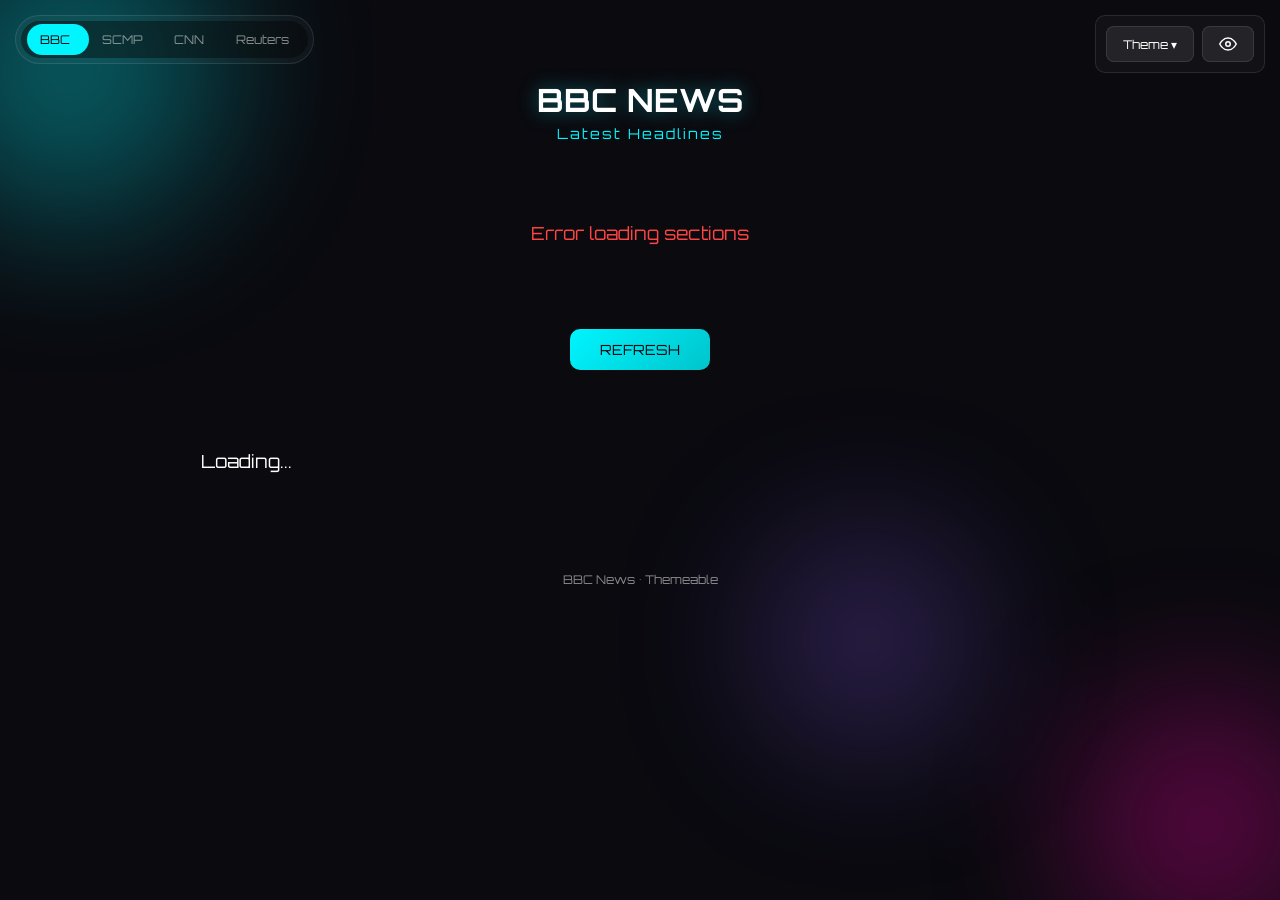
==== templates/index.html @ 8a36a221 "Add Flask news scraper with BBC/SCMP sources, themes, and TTS" ====
<!DOCTYPE html>
<html lang="en">
<head>
<meta charset="UTF-8">
<meta name="viewport" content="width=device-width, initial-scale=1.0">
<title>BBC News - Latest Headlines</title>
<link rel="icon" type="image/svg+xml" href="/static/icon.svg">
<link href="https://fonts.googleapis.com/css2?family=Orbitron:wght@400;700;900&display=swap" rel="stylesheet">
<link id="theme-stylesheet" rel="stylesheet" href="/static/aurora.css">
<style>
* { margin: 0; padding: 0; box-sizing: border-box; font-family: 'Orbitron', sans-serif; -webkit-font-smoothing: antialiased; }
body { min-height: 100vh; background: var(--bg-primary); overflow-x: auto; position: relative; }
.outlet-selector { position: fixed; top: 15px; left: 15px; z-index: 100; display: flex; align-items: center; background: var(--calc-bg); padding: 5px; border-radius: 25px; border: 1px solid var(--calc-border); }
.outlet-toggle { position: relative; display: flex; background: var(--display-bg); border-radius: 20px; padding: 3px; }
.outlet-slider { position: absolute; top: 3px; left: 3px; height: calc(100% - 6px); background: var(--orb-1); border-radius: 18px; transition: all 0.3s cubic-bezier(0.4, 0, 0.2, 1); z-index: 1; }
.outlet-btn { position: relative; z-index: 2; padding: 8px 16px; border: none; background: transparent; color: var(--text-secondary); font-size: 12px; cursor: pointer; border-radius: 18px; transition: color 0.3s ease; font-family: 'Orbitron', sans-serif; }
.outlet-btn.active { color: var(--bg-primary); }
.outlet-btn:hover:not(.active) { color: var(--text-primary); }

.theme-selector { position: fixed; top: 15px; right: 15px; z-index: 100; display: flex; gap: 8px; align-items: flex-start; background: var(--calc-bg); padding: 10px; border-radius: 10px; border: 1px solid var(--calc-border); }
.theme-container { position: relative; }
.theme-btn { background: var(--btn-bg); border: 1px solid var(--btn-border); color: var(--text-primary); padding: 8px 16px; border-radius: 8px; font-size: 12px; cursor: pointer; font-family: 'Orbitron', sans-serif; height: 36px; box-sizing: border-box; display: flex; align-items: center; }
.theme-btn:hover { background: var(--operator-bg); }
.theme-menu { display: none; position: absolute; top: 100%; left: 0; margin-top: 5px; background: var(--calc-bg); border: 1px solid var(--calc-border); border-radius: 8px; overflow: hidden; z-index: 101; }
.theme-menu.open { display: block; }
.theme-option { display: block; width: 100%; padding: 10px 16px; background: transparent; border: none; color: var(--text-primary); font-size: 12px; cursor: pointer; text-align: left; font-family: 'Orbitron', sans-serif; }
.theme-option:hover { background: var(--operator-bg); }
.theme-option.active { background: var(--orb-1); color: var(--bg-primary); }
.image-toggle-btn { background: var(--btn-bg); border: 1px solid var(--btn-border); color: var(--text-primary); padding: 8px 16px; border-radius: 8px; font-size: 12px; cursor: pointer; height: 36px; box-sizing: border-box; display: flex; align-items: center; justify-content: center; }
.image-toggle-btn:hover { background: var(--operator-bg); }
.eye-icon { width: 18px; height: 18px; }
.image-toggle-btn.hidden .eye-icon { opacity: 0.3; transform: scaleX(0.8); }
.image-toggle-btn.hidden .eye-icon path { stroke-dasharray: 4 2; }
.bg-animation { position: fixed; top: 0; left: 0; width: 100%; height: 100%; z-index: 0; overflow: hidden; }
.orb { position: absolute; border-radius: 50%; filter: blur(80px); opacity: 0.35; will-change: transform; animation: float 15s infinite ease-in-out; }
.orb-1 { width: 300px; height: 300px; background: var(--orb-1); top: -80px; left: -80px; }
.orb-2 { width: 250px; height: 250px; background: var(--orb-2); bottom: -50px; right: -50px; animation-delay: -5s; }
.orb-3 { width: 200px; height: 200px; background: var(--orb-3); top: 60%; left: 60%; animation-delay: -10s; }
@keyframes float { 0%, 100% { transform: translate(0, 0); } 50% { transform: translate(30px, -30px); } }
.grid-lines { position: fixed; top: 0; left: 0; width: 100%; height: 100%; background-image: linear-gradient(rgba(255, 0, 0, 0.03) 1px, transparent 1px), linear-gradient(90deg, rgba(255, 0, 0, 0.03) 1px, transparent 1px); background-size: 50px 50px; pointer-events: none; display: none; }
.container { position: relative; z-index: 1; max-width: 1200px; margin: 0 auto; padding: 80px 20px 20px; }
header { text-align: center; margin-bottom: 20px; }
header h1 { color: var(--text-primary); font-size: 32px; text-shadow: 0 0 20px var(--btn-hover-glow); }
header .subtitle { color: var(--orb-1); font-size: 14px; letter-spacing: 2px; margin-top: 5px; }
.section-nav { display: flex; flex-wrap: wrap; justify-content: center; gap: 10px; margin-bottom: 25px; }
.section-btn { padding: 8px 16px; background: var(--btn-bg); color: var(--text-primary); border: 1px solid var(--btn-border); border-radius: 20px; font-size: 12px; cursor: pointer; transition: all 0.2s; }
.section-btn:hover, .section-btn.active { background: var(--orb-1); color: var(--bg-primary); border-color: var(--orb-1); }
.news-grid { display: grid; grid-template-columns: repeat(auto-fill, minmax(320px, 1fr)); gap: 20px; }
.news-card { background: var(--calc-bg); border: 1px solid var(--calc-border); border-radius: 15px; overflow: hidden; transition: transform 0.2s ease, box-shadow 0.2s ease; backdrop-filter: blur(10px); cursor: pointer; }
.news-card:hover { transform: translateY(-5px); box-shadow: 0 10px 30px rgba(0,0,0,0.3), 0 0 20px var(--calc-shadow); }
.news-card img { width: 100%; height: 200px; object-fit: cover; background: var(--display-bg); }
.news-content { padding: 15px; }
.news-category { display: flex; gap: 5px; flex-wrap: wrap; margin-bottom: 5px; }
.news-category span { color: var(--bg-primary); background: var(--orb-1); font-size: 9px; padding: 3px 8px; border-radius: 10px; text-transform: uppercase; letter-spacing: 0.5px; }
.news-title { color: var(--text-primary); font-size: 16px; font-weight: 700; margin: 8px 0; line-height: 1.4; }
.news-desc { color: var(--text-secondary); font-size: 12px; line-height: 1.5; }
.loading, .error { text-align: center; padding: 60px; color: var(--text-primary); font-size: 18px; }
.error { color: #ff4444; }
.refresh-btn { display: block; margin: 20px auto; padding: 12px 30px; background: var(--equals-bg); color: var(--equals-text); border: none; border-radius: 10px; font-family: 'Orbitron', sans-serif; font-size: 14px; cursor: pointer; }
.refresh-btn:hover { box-shadow: 0 0 20px var(--btn-hover-glow); }
.timer { text-align: center; color: var(--text-secondary); font-size: 12px; margin-top: 10px; }
.timer.active { color: var(--orb-1); }
.footer { text-align: center; padding: 40px; color: var(--text-secondary); font-size: 12px; }
@media (max-width: 600px) {
.container { padding: 70px 15px; }
header h1 { font-size: 24px; }
.news-grid { grid-template-columns: 1fr; }
}
</style>
</head>
<body>
<div class="outlet-selector">
    <div class="outlet-toggle" id="outlet-toggle">
        <button class="outlet-btn active" data-outlet="bbc">BBC</button>
        <button class="outlet-btn" data-outlet="scmp">SCMP</button>
        <button class="outlet-btn" data-outlet="cnn">CNN</button>
        <button class="outlet-btn" data-outlet="reuters">Reuters</button>
    </div>
</div>
<div class="theme-selector">
    <div class="theme-container">
        <button id="theme-btn" class="theme-btn" onclick="toggleThemeMenu()">Theme ▾</button>
        <div id="theme-menu" class="theme-menu">
            <button class="theme-option" data-theme="aurora" onclick="setTheme('aurora')">Aurora</button>
            <button class="theme-option" data-theme="sunset" onclick="setTheme('sunset')">Sunset</button>
            <button class="theme-option" data-theme="forest" onclick="setTheme('forest')">Forest</button>
            <button class="theme-option" data-theme="midnight" onclick="setTheme('midnight')">Midnight</button>
            <button class="theme-option" data-theme="neon" onclick="setTheme('neon')">Neon</button>
        </div>
    </div>
    <button id="image-toggle" class="image-toggle-btn" onclick="toggleImages()">
    <svg class="eye-icon" viewBox="0 0 24 24" fill="none" stroke="currentColor" stroke-width="2">
      <path d="M1 12s4-8 11-8 11 8 11 8-4 8-11 8-11-8-11-8z"/>
      <circle cx="12" cy="12" r="3"/>
    </svg>
  </button>
</div>
<div class="bg-animation">
<div class="orb orb-1"></div><div class="orb orb-2"></div><div class="orb orb-3"></div>
</div>
<div class="grid-lines" id="grid-lines"></div>
<div class="container">
<header><h1 id="header-title">BBC NEWS</h1><div class="subtitle">Latest Headlines</div></header>
<div class="section-nav" id="section-nav">
    <div class="loading">Loading sections...</div>
</div>
<button class="refresh-btn" onclick="loadCurrentSection()">REFRESH</button>
  <div class="news-grid" id="news-grid"><div class="loading">Loading...</div></div>
<div class="footer">BBC News • Themeable</div>
</div>
<script src="/static/main.js"></script>
</body>
</html>
---- static/aurora.css ----
:root {
    --bg-primary: #0a0a0f;
    --orb-1: #00f5ff;
    --orb-2: #ff00aa;
    --orb-3: #8b5cf6;
    --calc-bg: rgba(255, 255, 255, 0.03);
    --calc-border: rgba(255, 255, 255, 0.1);
    --calc-shadow: rgba(0, 245, 255, 0.1);
    --display-bg: rgba(0, 0, 0, 0.4);
    --display-border: rgba(0, 245, 255, 0.2);
    --display-glow: rgba(0, 245, 255, 0.1);
    --text-primary: #fff;
    --text-secondary: rgba(255, 255, 255, 0.5);
    --btn-bg: rgba(255, 255, 255, 0.08);
    --btn-border: rgba(255, 255, 255, 0.1);
    --btn-hover-glow: rgba(0, 245, 255, 0.4);
    --btn-hover-border: rgba(0, 245, 255, 0.5);
    --operator-bg: linear-gradient(135deg, rgba(0, 245, 255, 0.2), rgba(255, 0, 170, 0.2));
    --operator-border: rgba(0, 245, 255, 0.3);
    --operator-hover: linear-gradient(135deg, rgba(0, 245, 255, 0.3), rgba(255, 0, 170, 0.3));
    --equals-bg: linear-gradient(135deg, #00f5ff, #00c4cc);
    --equals-hover: linear-gradient(135deg, #4df8ff, #00f5ff);
    --equals-text: #0a0a0f;
    --clear-bg: rgba(255, 50, 50, 0.15);
    --clear-border: rgba(255, 50, 50, 0.3);
    --clear-color: #ff6b6b;
    --clear-hover: rgba(255, 50, 50, 0.25);
    --clear-hover-glow: rgba(255, 50, 50, 0.4);
}

* { margin: 0; padding: 0; box-sizing: border-box; font-family: 'Orbitron', sans-serif; -webkit-font-smoothing: antialiased; }

body { 
    min-height: 100vh; 
    background: var(--bg-primary); 
    overflow-x: auto; 
    position: relative; 
}

.theme-selector { position: fixed; top: 15px; right: 15px; z-index: 100; display: flex; gap: 8px; align-items: center; }
.theme-selector label { color: var(--text-secondary); font-size: 12px; margin-right: 5px; }
.theme-selector select { background: var(--btn-bg); border: 1px solid var(--btn-border); color: var(--text-primary); padding: 8px 12px; border-radius: 8px; font-family: 'Orbitron', sans-serif; font-size: 12px; cursor: pointer; outline: none; }

.bg-animation { position: fixed; top: 0; left: 0; width: 100%; height: 100%; z-index: 0; overflow: hidden; }
.orb { position: absolute; border-radius: 50%; filter: blur(80px); opacity: 0.35; will-change: transform; animation: float 15s infinite ease-in-out; }
.orb-1 { width: 300px; height: 300px; background: var(--orb-1); top: -80px; left: -80px; }
.orb-2 { width: 250px; height: 250px; background: var(--orb-2); bottom: -50px; right: -50px; animation-delay: -5s; }
.orb-3 { width: 200px; height: 200px; background: var(--orb-3); top: 60%; left: 60%; animation-delay: -10s; }

@keyframes float { 0%, 100% { transform: translate(0, 0); } 50% { transform: translate(30px, -30px); } }

.container { position: relative; z-index: 1; max-width: 1200px; margin: 0 auto; padding: 80px 20px 20px; }
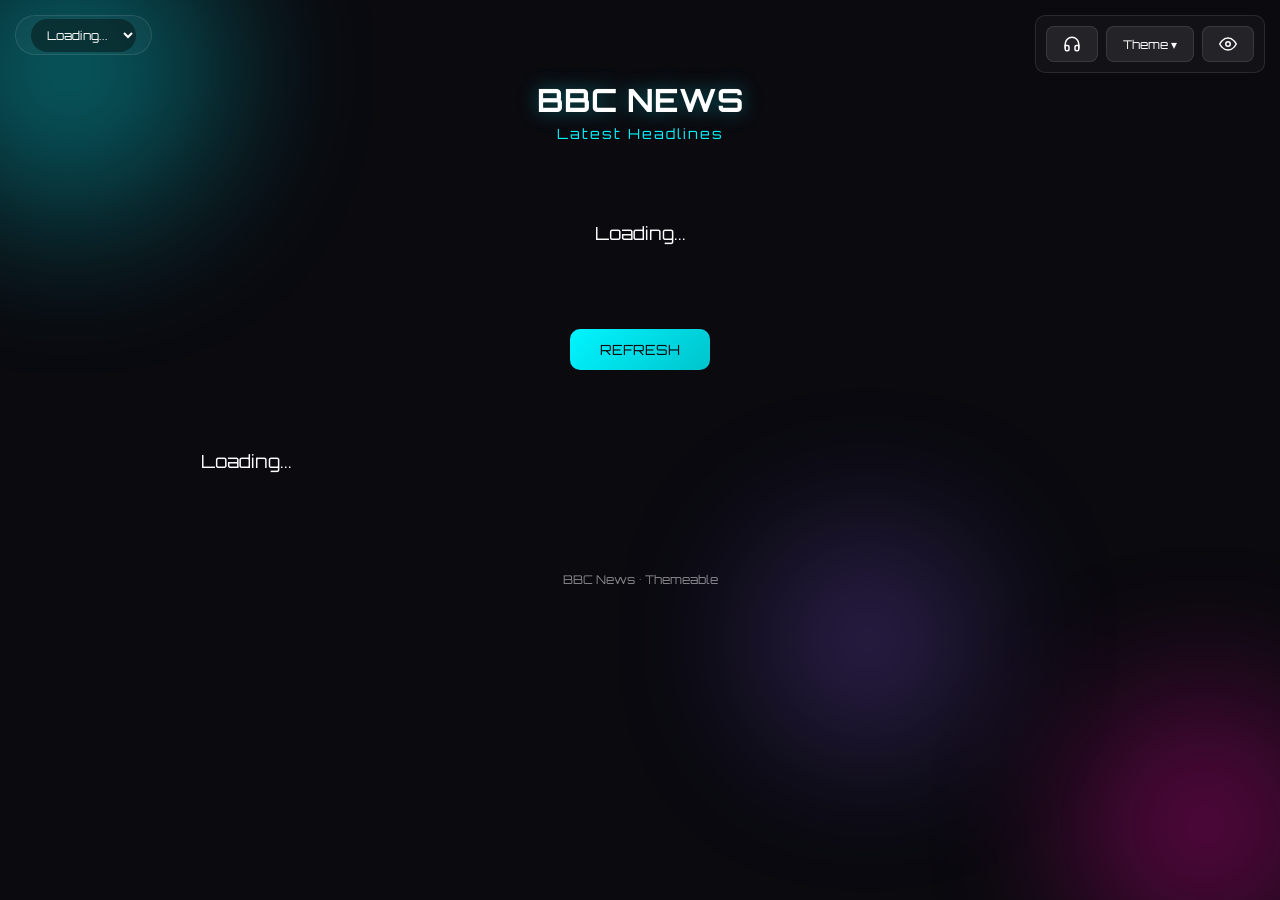
==== commit 1e1956ff: "Add 11 new scrapers + fix dynamic loading + TTS + UI fixes" ====
--- a/templates/index.html
+++ b/templates/index.html
@@ -3,34 +3,61 @@
 <head>
 <meta charset="UTF-8">
 <meta name="viewport" content="width=device-width, initial-scale=1.0">
-<title>BBC News - Latest Headlines</title>
+<title>News Aggregator</title>
 <link rel="icon" type="image/svg+xml" href="/static/icon.svg">
-<link href="https://fonts.googleapis.com/css2?family=Orbitron:wght@400;700;900&display=swap" rel="stylesheet">
+<link href="https://fonts.googleapis.com/css2?family=Orbitron:wght@400;700;900&family=Roboto:wght@400;500;700&display=swap" rel="stylesheet">
 <link id="theme-stylesheet" rel="stylesheet" href="/static/aurora.css">
 <style>
 * { margin: 0; padding: 0; box-sizing: border-box; font-family: 'Orbitron', sans-serif; -webkit-font-smoothing: antialiased; }
-body { min-height: 100vh; background: var(--bg-primary); overflow-x: auto; position: relative; }
-.outlet-selector { position: fixed; top: 15px; left: 15px; z-index: 100; display: flex; align-items: center; background: var(--calc-bg); padding: 5px; border-radius: 25px; border: 1px solid var(--calc-border); }
-.outlet-toggle { position: relative; display: flex; background: var(--display-bg); border-radius: 20px; padding: 3px; }
-.outlet-slider { position: absolute; top: 3px; left: 3px; height: calc(100% - 6px); background: var(--orb-1); border-radius: 18px; transition: all 0.3s cubic-bezier(0.4, 0, 0.2, 1); z-index: 1; }
-.outlet-btn { position: relative; z-index: 2; padding: 8px 16px; border: none; background: transparent; color: var(--text-secondary); font-size: 12px; cursor: pointer; border-radius: 18px; transition: color 0.3s ease; font-family: 'Orbitron', sans-serif; }
-.outlet-btn.active { color: var(--bg-primary); }
-.outlet-btn:hover:not(.active) { color: var(--text-primary); }
-
+html, body { height: 100%; }
+body { min-height: 100vh; background: var(--bg-primary); overflow-x: hidden; position: relative; }
+#app { min-height: 100vh; }
+.outlet-selector { position: fixed; top: 15px; left: 15px; z-index: 100; display: flex; align-items: center; background: var(--calc-bg); padding: 5px 15px; border-radius: 25px; border: 1px solid var(--calc-border); height: 40px; }
+.outlet-select { background: var(--display-bg); border: none; color: var(--text-primary); padding: 8px 12px; border-radius: 18px; font-size: 12px; cursor: pointer; font-family: 'Orbitron', sans-serif; outline: none; max-width: 150px; }
 .theme-selector { position: fixed; top: 15px; right: 15px; z-index: 100; display: flex; gap: 8px; align-items: flex-start; background: var(--calc-bg); padding: 10px; border-radius: 10px; border: 1px solid var(--calc-border); }
 .theme-container { position: relative; }
 .theme-btn { background: var(--btn-bg); border: 1px solid var(--btn-border); color: var(--text-primary); padding: 8px 16px; border-radius: 8px; font-size: 12px; cursor: pointer; font-family: 'Orbitron', sans-serif; height: 36px; box-sizing: border-box; display: flex; align-items: center; }
 .theme-btn:hover { background: var(--operator-bg); }
 .theme-menu { display: none; position: absolute; top: 100%; left: 0; margin-top: 5px; background: var(--calc-bg); border: 1px solid var(--calc-border); border-radius: 8px; overflow: hidden; z-index: 101; }
 .theme-menu.open { display: block; }
+.theme-menu.left { left: 0; right: auto; }
 .theme-option { display: block; width: 100%; padding: 10px 16px; background: transparent; border: none; color: var(--text-primary); font-size: 12px; cursor: pointer; text-align: left; font-family: 'Orbitron', sans-serif; }
 .theme-option:hover { background: var(--operator-bg); }
 .theme-option.active { background: var(--orb-1); color: var(--bg-primary); }
 .image-toggle-btn { background: var(--btn-bg); border: 1px solid var(--btn-border); color: var(--text-primary); padding: 8px 16px; border-radius: 8px; font-size: 12px; cursor: pointer; height: 36px; box-sizing: border-box; display: flex; align-items: center; justify-content: center; }
 .image-toggle-btn:hover { background: var(--operator-bg); }
+.image-toggle-btn.hidden .eye-icon { opacity: 0.3; transform: scaleX(0.8); }
 .eye-icon { width: 18px; height: 18px; }
-.image-toggle-btn.hidden .eye-icon { opacity: 0.3; transform: scaleX(0.8); }
-.image-toggle-btn.hidden .eye-icon path { stroke-dasharray: 4 2; }
+.tts-container { position: relative; }
+.tts-container:hover .tts-menu { display: block; }
+.tts-btn { background: var(--btn-bg); border: 1px solid var(--btn-border); color: var(--text-primary); padding: 8px 16px; border-radius: 8px; font-size: 12px; cursor: pointer; height: 36px; box-sizing: border-box; display: flex; align-items: center; justify-content: center; }
+.tts-btn:hover { background: var(--operator-bg); }
+.tts-btn.playing { background: var(--orb-1); color: var(--bg-primary); animation: glow 1.5s infinite; }
+.tts-btn.loading { background: var(--btn-bg); animation: spin 1s linear infinite; }
+.tts-icon { width: 18px; height: 18px; }
+@keyframes glow { 0%, 100% { box-shadow: 0 0 5px var(--orb-1); } 50% { box-shadow: 0 0 20px var(--orb-1); } }
+@keyframes spin { from { transform: rotate(0deg); } to { transform: rotate(360deg); } }
+.tts-menu { display: none; position: absolute; top: 100%; left: 0; margin-top: 5px; background: var(--calc-bg); border: 1px solid var(--calc-border); border-radius: 8px; overflow: hidden; z-index: 101; min-width: 280px; max-height: 350px; overflow-y: auto; }
+.tts-menu.open { display: block; }
+.tts-progress-container { padding: 12px; background: var(--display-bg); border-bottom: 1px solid var(--calc-border); }
+.tts-progress-label { display: flex; justify-content: space-between; font-size: 10px; color: var(--text-secondary); margin-bottom: 6px; }
+.tts-progress-bar { width: 100%; height: 6px; -webkit-appearance: none; appearance: none; background: var(--btn-bg); border-radius: 3px; outline: none; cursor: pointer; }
+.tts-progress-bar::-webkit-slider-thumb { -webkit-appearance: none; width: 12px; height: 12px; background: var(--orb-1); border-radius: 50%; cursor: pointer; }
+.tts-progress-bar::-moz-range-thumb { width: 12px; height: 12px; background: var(--orb-1); border-radius: 50%; cursor: pointer; border: none; }
+.tts-queue-list { max-height: 200px; overflow-y: auto; }
+.tts-queue-item { display: flex; align-items: center; gap: 8px; padding: 10px 12px; border-bottom: 1px solid var(--calc-border); cursor: pointer; }
+.tts-queue-item:last-child { border-bottom: none; }
+.tts-queue-item:hover { background: var(--operator-bg); }
+.tts-queue-item.playing { background: var(--orb-1); color: var(--bg-primary); }
+.tts-queue-item.playing .tts-queue-title { color: var(--bg-primary); }
+.tts-queue-item.done { opacity: 0.5; }
+.tts-queue-title { flex: 1; color: var(--text-primary); font-size: 11px; white-space: nowrap; overflow: hidden; text-overflow: ellipsis; }
+.tts-queue-status { font-size: 10px; color: var(--text-secondary); }
+.tts-queue-remove { background: none; border: none; color: var(--text-secondary); cursor: pointer; padding: 2px 6px; font-size: 14px; }
+.tts-queue-remove:hover { color: #ff4444; }
+.tts-empty { padding: 20px; text-align: center; color: var(--text-secondary); font-size: 12px; }
+.tts-menu-header { padding: 8px 12px; background: var(--display-bg); font-size: 10px; color: var(--text-secondary); border-bottom: 1px solid var(--calc-border); }
+.timer { position: absolute; top: 100%; right: 0; margin-top: 8px; font-size: 11px; color: var(--text-secondary); font-family: 'Orbitron', sans-serif; white-space: nowrap; }
 .bg-animation { position: fixed; top: 0; left: 0; width: 100%; height: 100%; z-index: 0; overflow: hidden; }
 .orb { position: absolute; border-radius: 50%; filter: blur(80px); opacity: 0.35; will-change: transform; animation: float 15s infinite ease-in-out; }
 .orb-1 { width: 300px; height: 300px; background: var(--orb-1); top: -80px; left: -80px; }
@@ -61,23 +88,59 @@
 .timer { text-align: center; color: var(--text-secondary); font-size: 12px; margin-top: 10px; }
 .timer.active { color: var(--orb-1); }
 .footer { text-align: center; padding: 40px; color: var(--text-secondary); font-size: 12px; }
+.back-btn { display: inline-block; margin-bottom: 20px; padding: 10px 20px; background: var(--btn-bg); color: var(--text-primary); border: 1px solid var(--btn-border); border-radius: 8px; text-decoration: none; font-size: 14px; cursor: pointer; }
+.back-btn:hover { background: var(--operator-bg); }
+.article-card { background: var(--calc-bg); border: 1px solid var(--calc-border); border-radius: 20px; padding: 20px; max-width: 700px; margin: 0 auto; }
+.article-card img { width: 100%; max-height: 350px; object-fit: cover; border-radius: 10px; margin-bottom: 15px; }
+.article-title { color: var(--text-primary); font-size: 24px; font-weight: 700; margin-bottom: 15px; line-height: 1.3; }
+.article-content { color: var(--text-secondary); line-height: 1.6; font-family: 'Roboto', sans-serif; font-size: 15px; }
+.article-content p { margin-bottom: 12px; }
+.article-content h3 { color: var(--text-primary); font-size: 18px; margin: 20px 0 12px; font-family: 'Orbitron', sans-serif; }
+.source-link { display: block; margin-top: 20px; padding: 12px; background: var(--display-bg); border-radius: 10px; text-align: center; }
+.source-link a { color: var(--orb-1); text-decoration: none; }
+.related-title { color: var(--text-primary); font-size: 18px; margin: 20px 0 15px; text-align: center; }
+.related-grid { display: grid; grid-template-columns: repeat(auto-fill, minmax(250px, 1fr)); gap: 12px; max-width: 700px; margin: 0 auto; }
+.related-card { background: var(--calc-bg); border: 1px solid var(--calc-border); border-radius: 12px; overflow: hidden; cursor: pointer; transition: transform 0.2s; }
+.related-card:hover { transform: translateY(-3px); box-shadow: 0 5px 20px rgba(0,0,0,0.2); }
+.related-card img { width: 100%; height: 100px; object-fit: cover; background: var(--display-bg); }
+.related-content { padding: 10px; display: flex; align-items: center; gap: 8px; }
+.related-title-text { color: var(--text-primary); font-size: 13px; line-height: 1.4; flex: 1; }
+.queue-btn { background: var(--btn-bg); border: 1px solid var(--btn-border); color: var(--text-primary); width: 24px; height: 24px; border-radius: 50%; cursor: pointer; font-size: 16px; display: flex; align-items: center; justify-content: center; flex-shrink: 0; }
+.queue-btn:hover { background: var(--orb-1); color: var(--bg-primary); }
 @media (max-width: 600px) {
 .container { padding: 70px 15px; }
 header h1 { font-size: 24px; }
 .news-grid { grid-template-columns: 1fr; }
+.container.article-view { max-width: 800px; }
 }
 </style>
 </head>
 <body>
+<div id="app">
 <div class="outlet-selector">
-    <div class="outlet-toggle" id="outlet-toggle">
-        <button class="outlet-btn active" data-outlet="bbc">BBC</button>
-        <button class="outlet-btn" data-outlet="scmp">SCMP</button>
-        <button class="outlet-btn" data-outlet="cnn">CNN</button>
-        <button class="outlet-btn" data-outlet="reuters">Reuters</button>
+<select class="outlet-select" id="outlet-select" onchange="changeOutlet(this.value)">
+<option value="">Loading...</option>
+</select>
+</div>
+<div class="theme-selector">
+<div class="tts-container">
+<button id="tts-btn" class="tts-btn" onclick="playOrPauseTTS()" title="Text to Speech">
+<svg class="tts-icon" viewBox="0 0 24 24" fill="none" stroke="currentColor" stroke-width="2">
+<path d="M3 18v-6a9 9 0 0 1 18 0v6"/><path d="M21 19a2 2 0 0 1-2 2h-1a2 2 0 0 1-2-2v-3a2 2 0 0 1 2-2h3zM3 19a2 2 0 0 0 2 2h1a2 2 0 0 0 2-2v-3a2 2 0 0 0-2-2H3z"/>
+</svg>
+</button>
+<div id="tts-menu" class="tts-menu" onclick="event.stopPropagation()">
+<div class="tts-progress-container">
+<div class="tts-progress-label">
+<span id="tts-current-title">Not playing</span>
+<span id="tts-time">0:00 / 0:00</span>
+</div>
+<input type="range" class="tts-progress-bar" id="tts-progress" min="0" max="100" value="0">
+</div>
+<div class="tts-menu-header">Queue • Click item to play</div>
+<div class="tts-queue-list" id="tts-queue-list"></div>
+</div>
     </div>
-</div>
-<div class="theme-selector">
     <div class="theme-container">
         <button id="theme-btn" class="theme-btn" onclick="toggleThemeMenu()">Theme ▾</button>
         <div id="theme-menu" class="theme-menu">
@@ -89,25 +152,521 @@
         </div>
     </div>
     <button id="image-toggle" class="image-toggle-btn" onclick="toggleImages()">
-    <svg class="eye-icon" viewBox="0 0 24 24" fill="none" stroke="currentColor" stroke-width="2">
-      <path d="M1 12s4-8 11-8 11 8 11 8-4 8-11 8-11-8-11-8z"/>
-      <circle cx="12" cy="12" r="3"/>
-    </svg>
-  </button>
+        <svg class="eye-icon" viewBox="0 0 24 24" fill="none" stroke="currentColor" stroke-width="2">
+            <path d="M1 12s4-8 11-8 11 8 11 8-4 8-11 8-11-8-11-8z"/><circle cx="12" cy="12" r="3"/>
+        </svg>
+    </button>
+    <div id="timer" class="timer"></div>
 </div>
 <div class="bg-animation">
 <div class="orb orb-1"></div><div class="orb orb-2"></div><div class="orb orb-3"></div>
 </div>
 <div class="grid-lines" id="grid-lines"></div>
-<div class="container">
+<div class="container" id="main-container">
 <header><h1 id="header-title">BBC NEWS</h1><div class="subtitle">Latest Headlines</div></header>
-<div class="section-nav" id="section-nav">
-    <div class="loading">Loading sections...</div>
-</div>
-<button class="refresh-btn" onclick="loadCurrentSection()">REFRESH</button>
-  <div class="news-grid" id="news-grid"><div class="loading">Loading...</div></div>
+<div class="section-nav" id="section-nav"><div class="loading">Loading...</div></div>
+<button class="refresh-btn" onclick="loadNews()">REFRESH</button>
+<div class="news-grid" id="news-grid"><div class="loading">Loading...</div></div>
 <div class="footer">BBC News • Themeable</div>
 </div>
-<script src="/static/main.js"></script>
+</div>
+<script>
+const themes = { aurora: 'aurora.css', sunset: 'sunset.css', forest: 'forest.css', midnight: 'midnight.css', neon: 'neon.css' };
+let currentTheme = localStorage.getItem('newsTheme') || 'aurora';
+let currentOutlet = localStorage.getItem('newsOutlet') || 'bbc';
+let showImages = localStorage.getItem('showImages') !== 'false';
+let currentSection = 'home';
+let linkElement = document.getElementById('theme-stylesheet');
+
+let audioContext, audioBlobUrl, ttsAudio, isTTSPlaying = false, isTTSLoading = false, ttsQueue = [];
+let windowAudio = window.ttsAudio;
+
+let currentArticleTitle = '';
+let currentArticleUrl = '';
+let outletNames = {};
+
+function loadOutlets() {
+    fetch('/api/scrapers')
+    .then(r => r.json())
+    .then(outlets => {
+        const select = document.getElementById('outlet-select');
+        if (!select) return;
+        
+        select.innerHTML = '';
+        
+        outlets.forEach(outlet => {
+            const option = document.createElement('option');
+            option.value = outlet;
+            option.textContent = outlet.toUpperCase();
+            outletNames[outlet] = outlet.toUpperCase() + ' NEWS';
+            select.appendChild(option);
+        });
+        
+        select.value = currentOutlet;
+        loadSections();
+        loadNews();
+    })
+    .catch(e => console.error('Failed to load outlets:', e));
+}
+
+function changeOutlet(outlet) {
+    if (!outlet) return;
+    currentOutlet = outlet;
+    localStorage.setItem('newsOutlet', outlet);
+    document.getElementById('header-title').textContent = outletNames[outlet] || 'NEWS';
+    document.querySelector('.footer').textContent = (outletNames[outlet] || outlet.toUpperCase()) + ' • Themeable';
+    loadSections();
+    loadNews();
+}
+
+function toggleQueueMenu() {
+    const menu = document.getElementById('tts-menu');
+    menu.classList.toggle('open');
+}
+
+function playOrPauseTTS() {
+    if (isTTSPlaying) {
+        pauseTTS();
+    } else if (isTTSLoading) {
+        return;
+    } else if (ttsQueue.length > 0) {
+        processNextInQueue();
+    } else if (currentArticleUrl) {
+        // Play current article if viewing one
+        addToQueue(currentArticleUrl, window.currentSource || currentOutlet, currentArticleTitle);
+    }
+}
+
+function pauseTTS() {
+    if (ttsAudio) {
+        ttsAudio.pause();
+    }
+    isTTSPlaying = false;
+    const btn = document.getElementById('tts-btn');
+    btn.classList.remove('playing');
+    document.getElementById('tts-current-title').textContent = 'Paused';
+}
+
+// Close menu when clicking outside
+document.addEventListener('click', function(e) {
+    const container = document.querySelector('.tts-container');
+    const menu = document.getElementById('tts-menu');
+    if (container && !container.contains(e.target)) {
+        menu.classList.remove('open');
+    }
+});
+
+function updateQueueDisplay() {
+    const list = document.getElementById('tts-queue-list');
+    if (!list) return;
+    
+    if (ttsQueue.length === 0) {
+        list.innerHTML = '<div class="tts-empty">No items in queue</div>';
+        return;
+    }
+    
+    list.innerHTML = ttsQueue.map((item, i) => {
+        let statusIcon = '⏸';
+        let statusClass = '';
+        if (item.status === 'playing') {
+            statusIcon = '▶';
+            statusClass = 'playing';
+        } else if (item.status === 'done') {
+            statusIcon = '✓';
+            statusClass = 'done';
+        } else if (item.status === 'loading') {
+            statusIcon = '⏳';
+        }
+        return '<div class="tts-queue-item ' + statusClass + '" onclick="playQueueItem(' + i + ')">' +
+            '<span class="tts-queue-status">' + statusIcon + '</span>' +
+            '<span class="tts-queue-title" title="' + item.title + '">' + item.title + '</span>' +
+            '<button class="tts-queue-remove" onclick="event.stopPropagation(); removeFromQueue(' + i + ')">×</button></div>';
+    }).join('');
+}
+
+function removeFromQueue(index) {
+    if (index === 0 && (isTTSPlaying || isTTSLoading)) {
+        if (windowAudio) {
+            windowAudio.pause();
+            windowAudio = null;
+            window.ttsAudio = null;
+        }
+        isTTSPlaying = false;
+        isTTSLoading = false;
+    }
+    ttsQueue.splice(index, 1);
+    updateQueueDisplay();
+    updateTimer();
+}
+
+function playQueueItem(index) {
+    const item = ttsQueue[index];
+    if (!item) return;
+    
+    if (index === 0 && !isTTSPlaying && !isTTSLoading) {
+        processNextInQueue();
+    }
+    document.getElementById('tts-menu').classList.remove('open');
+}
+
+function updateTimer() {
+    const timerEl = document.getElementById('timer');
+    if (!timerEl) return;
+    if (ttsQueue.length > 0) {
+        const status = isTTSPlaying ? '▶' : isTTSLoading ? '⏳' : '⏸';
+        timerEl.textContent = 'Q:' + ttsQueue.length + ' ' + status;
+    } else if (windowAudio && windowAudio.duration) {
+        const remaining = Math.max(0, Math.ceil(windowAudio.duration - windowAudio.currentTime));
+        timerEl.textContent = 'TTS: ' + remaining + 's';
+    } else {
+        timerEl.textContent = '';
+    }
+}
+
+function updateProgressBar() {
+    const progress = document.getElementById('tts-progress');
+    const currentTitle = document.getElementById('tts-current-title');
+    const timeDisplay = document.getElementById('tts-time');
+    
+    if (!progress || !currentTitle || !timeDisplay) return;
+    
+    if (windowAudio && windowAudio.duration) {
+        const percent = (windowAudio.currentTime / windowAudio.duration) * 100;
+        progress.value = percent;
+        
+        const formatTime = (s) => {
+            const mins = Math.floor(s / 60);
+            const secs = Math.floor(s % 60);
+            return mins + ':' + (secs < 10 ? '0' : '') + secs;
+        };
+        
+        currentTitle.textContent = currentArticleTitle || 'Playing';
+        timeDisplay.textContent = formatTime(windowAudio.currentTime) + ' / ' + formatTime(windowAudio.duration);
+    } else {
+        progress.value = 0;
+        currentTitle.textContent = isTTSPlaying ? 'Playing...' : 'Not playing';
+        timeDisplay.textContent = '0:00 / 0:00';
+    }
+}
+
+function seekTTS(e) {
+    const progress = document.getElementById('tts-progress');
+    if (windowAudio && progress) {
+        const percent = parseFloat(progress.value);
+        windowAudio.currentTime = (percent / 100) * windowAudio.duration;
+    }
+}
+
+function toggleThemeMenu() {
+    document.getElementById('theme-menu').classList.toggle('open');
+}
+
+function setTheme(theme) {
+    currentTheme = theme;
+    localStorage.setItem('newsTheme', theme);
+    linkElement.href = '/static/' + themes[theme];
+    document.querySelectorAll('.theme-option').forEach(opt => opt.classList.toggle('active', opt.dataset.theme === theme));
+    document.getElementById('theme-menu').classList.remove('open');
+    history.replaceState({page: 'home', theme: theme, source: currentOutlet}, '', '/?theme=' + theme + '&source=' + currentOutlet);
+}
+
+function toggleImages() {
+    showImages = !showImages;
+    localStorage.setItem('showImages', showImages);
+    document.getElementById('image-toggle').classList.toggle('hidden', !showImages);
+    document.querySelectorAll('img').forEach(img => img.style.display = showImages ? '' : 'none');
+}
+
+function navigateToArticle(url, source) {
+    const theme = currentTheme;
+    history.pushState({page: 'article', url: url, theme: theme, source: source}, '', '/article?url=' + url + '&theme=' + theme + '&source=' + source);
+    loadArticle(url, source);
+}
+
+function goBack() {
+    if (history.length > 1) {
+        history.back();
+    } else {
+        showHome();
+    }
+}
+
+function showHome() {
+    history.pushState({page: 'home', theme: currentTheme, source: currentOutlet}, '', '/?theme=' + currentTheme + '&source=' + currentOutlet);
+    const container = document.getElementById('main-container');
+    container.classList.remove('article-view');
+    container.innerHTML = '<header><h1 id="header-title">' + currentOutlet.toUpperCase() + ' NEWS</h1><div class="subtitle">Latest Headlines</div></header><div class="section-nav" id="section-nav"><div class="loading">Loading...</div></div><button class="refresh-btn" onclick="loadNews()">REFRESH</button><div class="news-grid" id="news-grid"><div class="loading">Loading...</div></div><div class="footer">' + currentOutlet.toUpperCase() + ' News • Themeable</div>';
+    currentArticleUrl = '';
+    currentArticleTitle = '';
+    loadSections();
+}
+
+function loadArticle(url, source) {
+    const container = document.getElementById('main-container');
+    container.classList.add('article-view');
+    container.innerHTML = '<div class="loading">Loading article...</div>';
+    
+    fetch('/api/article?url=' + encodeURIComponent(url) + '&source=' + source)
+        .then(r => r.json())
+        .then(data => {
+            const relatedHtml = (data.related_news || []).map(item => 
+                '<div class="related-card" onclick="navigateToArticle(\'' + item.link + '\', \'' + source + '\')">' +
+                (item.image ? '<img src="' + item.image + '">' : '') +
+                '<div class="related-content"><div class="related-title-text">' + item.title + '</div></div></div>'
+            ).join('');
+            
+            container.innerHTML = '<a class="back-btn" onclick="showHome()">← Back to News</a>' +
+                '<div class="article-card">' + (data.image ? '<img src="' + data.image + '">' : '') +
+                '<h1 class="article-title">' + data.title + '</h1>' +
+                '<div class="article-content">' + data.content + '</div></div>' +
+                (relatedHtml ? '<h2 class="related-title">Related News</h2><div class="related-grid">' + relatedHtml + '</div>' : '');
+            
+window.originalUrl = url;
+window.currentSource = source;
+currentArticleTitle = data.title || 'Article';
+currentArticleUrl = url;
+if (!showImages) {
+                document.querySelectorAll('img').forEach(img => img.style.display = 'none');
+            }
+        });
+}
+
+function loadSections() {
+    fetch('/api/sections?source=' + currentOutlet)
+        .then(r => r.json())
+        .then(sections => {
+            const nav = document.getElementById('section-nav');
+            if (!sections || !sections.length) {
+                nav.innerHTML = '<div class="error">No sections</div>';
+                return;
+            }
+            nav.innerHTML = sections.map(s => 
+                '<button class="section-btn" onclick="loadSection(\'' + s.id + '\', this)">' + s.name + '</button>'
+            ).join('');
+            loadNews();
+        });
+}
+
+function loadSection(section, btn) {
+    currentSection = section;
+    document.querySelectorAll('.section-btn').forEach(b => b.classList.remove('active'));
+    if (btn) btn.classList.add('active');
+    loadNews();
+}
+
+function loadNews() {
+    const grid = document.getElementById('news-grid');
+    grid.innerHTML = '<div class="loading">Loading...</div>';
+    
+    const url = currentSection === 'home' ? '/api/news?source=' + currentOutlet : '/api/section?section=' + currentSection + '&source=' + currentOutlet;
+fetch(url)
+.then(r => r.json())
+.then(news => {
+    currentNewsData = news;
+    grid.innerHTML = news.map((item, idx) => {
+        const tags = (item.category || '').split(',').map(t => t.trim()).filter(t => t);
+        const tagHtml = tags.length ? tags.map(t => '<span>' + t + '</span>').join('') : '<span>News</span>';
+        return '<div class="news-card" data-index="' + idx + '" onclick="navigateToArticle(\'' + item.link + '\', \'' + currentOutlet + '\')">' +
+        (item.image ? '<img src="' + item.image + '" style="display:' + (showImages ? '' : 'none') + '">' : '') +
+        '<div class="news-content"><div class="news-category">' + tagHtml + '</div>' +
+        '<div class="news-title">' + item.title + '</div>' +
+        '<div class="news-desc">' + item.description + '</div></div>' +
+        '<button class="queue-btn" onclick="event.stopPropagation(); addToQueue(\'' + item.link + '\', \'' + currentOutlet + '\', \'' + item.title.replace(/'/g, "\\'") + '\')">+</button></div>';
+    }).join('');
+});
+}
+
+function initOutletSlider() {
+    const toggleContainer = document.getElementById('outlet-toggle');
+    if (!toggleContainer) return;
+
+    const existingSlider = toggleContainer.querySelector('.outlet-slider');
+    if (existingSlider) existingSlider.remove();
+
+    const slider = document.createElement('div');
+    slider.className = 'outlet-slider';
+    toggleContainer.appendChild(slider);
+
+    function updateSliderPosition() {
+        const activeBtn = document.querySelector('.outlet-btn.active');
+        if (activeBtn && slider) {
+            slider.style.width = activeBtn.offsetWidth + 'px';
+            slider.style.transform = 'translateX(' + activeBtn.offsetLeft + 'px)';
+        }
+    }
+
+    document.querySelectorAll('.outlet-btn').forEach(btn => {
+        btn.addEventListener('click', () => {
+            const outlet = btn.dataset.outlet;
+            document.querySelectorAll('.outlet-btn').forEach(b => b.classList.remove('active'));
+            btn.classList.add('active');
+            updateSliderPosition();
+            currentOutlet = outlet;
+            localStorage.setItem('newsOutlet', outlet);
+            document.getElementById('header-title').textContent = outletNames[outlet] || 'NEWS';
+            document.querySelector('.footer').textContent = (outletNames[outlet] || outlet.toUpperCase()) + ' • Themeable';
+            loadSections();
+        });
+    });
+
+    setTimeout(updateSliderPosition, 100);
+    window.addEventListener('resize', updateSliderPosition);
+}
+
+function addToQueue(url, source, title) {
+    ttsQueue.push({url, source, title: title || 'Article', status: 'pending'});
+    updateQueueDisplay();
+    updateTimer();
+    if (!isTTSPlaying && !isTTSLoading && ttsQueue.length === 1) {
+        processNextInQueue();
+    }
+}
+
+function processNextInQueue() {
+    if (ttsQueue.length === 0 || isTTSPlaying || isTTSLoading) return;
+    
+    const btn = document.getElementById('tts-btn');
+    const item = ttsQueue[0];
+    item.status = 'loading';
+    isTTSLoading = true;
+    btn.classList.add('loading');
+    updateQueueDisplay();
+    
+    fetch('/api/tts?url=' + encodeURIComponent(item.url) + '&source=' + item.source)
+        .then(r => {
+            if (!r.ok) throw new Error('TTS failed');
+            return r.arrayBuffer();
+        })
+        .then(buf => {
+            isTTSLoading = false;
+            btn.classList.remove('loading');
+            
+            if (audioBlobUrl) URL.revokeObjectURL(audioBlobUrl);
+            const blob = new Blob([buf], {type: 'audio/wav'});
+            audioBlobUrl = URL.createObjectURL(blob);
+            
+            windowAudio = new Audio(audioBlobUrl);
+            window.ttsAudio = windowAudio;
+            
+            windowAudio.onended = () => {
+                isTTSPlaying = false;
+                btn.classList.remove('playing');
+                item.status = 'done';
+                
+                if (ttsQueue.length > 1) {
+                    ttsQueue.shift();
+                    updateQueueDisplay();
+                    if (ttsQueue.length > 0) {
+                        const nextItem = ttsQueue[0];
+                        nextItem.title = 'Now reading: ' + nextItem.title;
+                        updateQueueDisplay();
+                        processNextInQueue();
+                    }
+                } else {
+                    ttsQueue.shift();
+                    updateQueueDisplay();
+                    updateTimer();
+                }
+            };
+            
+            windowAudio.onerror = () => {
+                isTTSPlaying = false;
+                btn.classList.remove('playing');
+                console.error('Audio error');
+                ttsQueue.shift();
+                updateQueueDisplay();
+                if (ttsQueue.length > 0) processNextInQueue();
+            };
+            
+            windowAudio.play();
+            isTTSPlaying = true;
+            btn.classList.add('playing');
+            item.status = 'playing';
+            currentArticleTitle = item.title;
+            updateQueueDisplay();
+            updateTimer();
+        })
+        .catch(err => {
+            console.error('TTS:', err);
+            isTTSLoading = false;
+            isTTSPlaying = false;
+            btn.classList.remove('loading', 'playing');
+            ttsQueue.shift();
+            if (ttsQueue.length > 0) processNextInQueue();
+        });
+}
+
+function toggleTTS() {
+    const btn = document.getElementById('tts-btn');
+    const url = window.originalUrl;
+    const source = window.currentSource || currentOutlet;
+    const title = currentArticleTitle || 'Article';
+    
+    if (isTTSPlaying || isTTSLoading) {
+        if (windowAudio) {
+            windowAudio.pause();
+            windowAudio = null;
+            window.ttsAudio = null;
+        }
+        isTTSPlaying = false;
+        isTTSLoading = false;
+        btn.classList.remove('playing', 'loading');
+        ttsQueue = [];
+        updateQueueDisplay();
+        updateTimer();
+        return;
+    }
+    
+    document.getElementById('tts-menu').classList.remove('open');
+    if (url) {
+        addToQueue(url, source, title);
+    }
+}
+
+window.addEventListener('popstate', e => {
+    const state = e.state || history.state;
+    if (state && state.page === 'home') {
+        showHome();
+    } else if (state && state.page === 'article') {
+        loadArticle(state.url, state.source);
+    }
+});
+
+document.addEventListener('click', e => {
+    const themeMenu = document.getElementById('theme-menu');
+    const themeBtn = document.getElementById('theme-btn');
+    if (themeMenu && !themeMenu.contains(e.target) && themeBtn && !themeBtn.contains(e.target)) {
+        themeMenu.classList.remove('open');
+    }
+    const ttsMenu = document.getElementById('tts-menu');
+    const ttsBtn = document.getElementById('tts-btn');
+    if (ttsMenu && !ttsMenu.contains(e.target) && ttsBtn && !ttsBtn.contains(e.target)) {
+        ttsMenu.classList.remove('open');
+    }
+});
+
+document.addEventListener('DOMContentLoaded', () => {
+    linkElement.href = '/static/' + themes[currentTheme];
+    document.querySelectorAll('.theme-option').forEach(opt => {
+        opt.classList.toggle('active', opt.dataset.theme === currentTheme);
+    });
+    document.getElementById('image-toggle').classList.toggle('hidden', !showImages);
+    
+    const params = new URLSearchParams(window.location.search);
+    const url = params.get('url');
+    const source = params.get('source') || currentOutlet;
+    currentOutlet = source;
+    
+if (url) {
+    loadArticle(url, source);
+} else {
+    history.replaceState({page: 'home', theme: currentTheme, source: currentOutlet}, '', '/?theme=' + currentTheme + '&source=' + currentOutlet);
+    loadOutlets();
+}
+    
+    setInterval(() => { updateTimer(); updateProgressBar(); }, 200);
+document.getElementById('tts-progress').addEventListener('input', seekTTS);
+});
+</script>
 </body>
 </html>
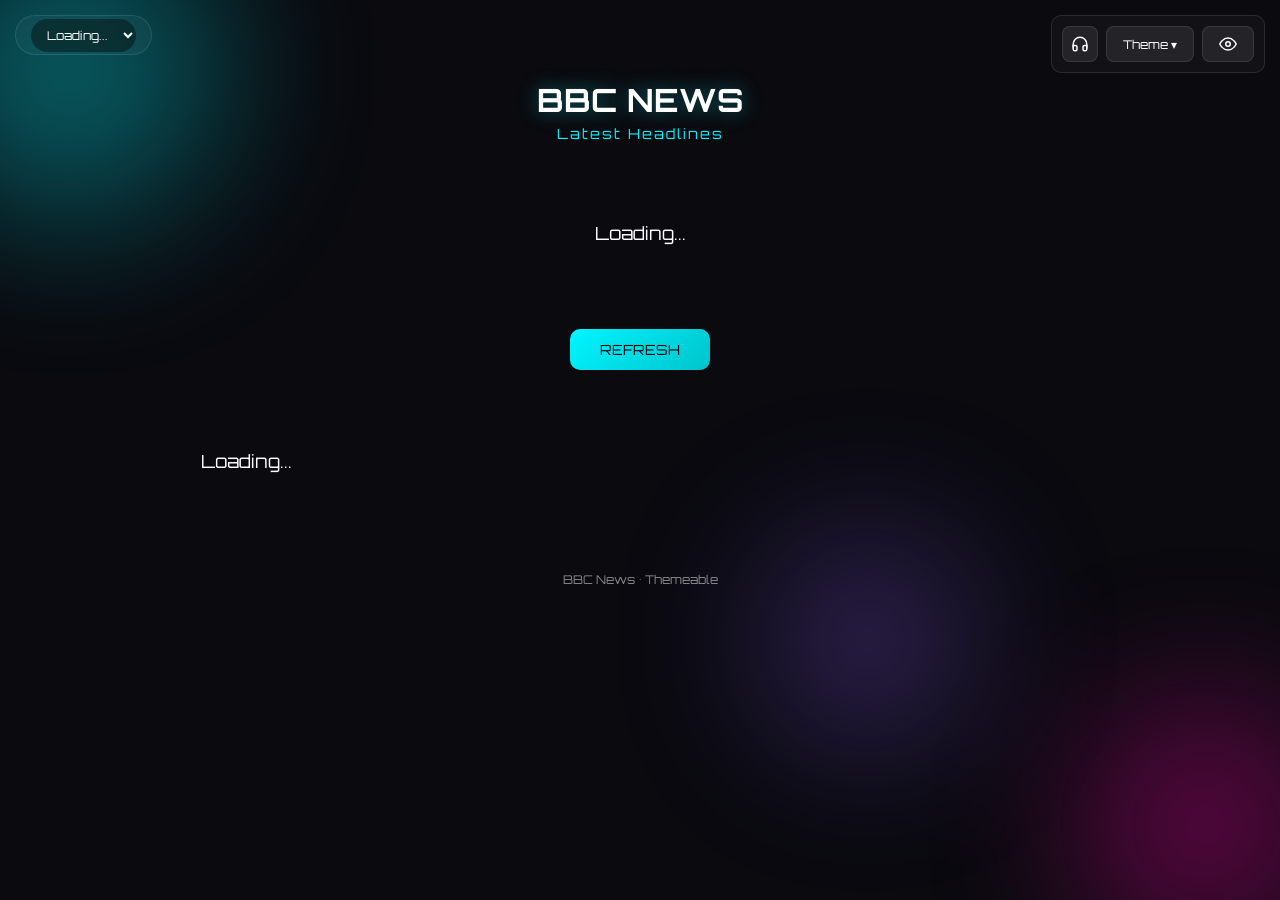
==== commit 6fbb11d6: "Fix TTS button sizing, SCMP images, and article page route - Fix TTS button growing issue: Use !impo" ====
--- a/templates/index.html
+++ b/templates/index.html
@@ -7,113 +7,7 @@
 <link rel="icon" type="image/svg+xml" href="/static/icon.svg">
 <link href="https://fonts.googleapis.com/css2?family=Orbitron:wght@400;700;900&family=Roboto:wght@400;500;700&display=swap" rel="stylesheet">
 <link id="theme-stylesheet" rel="stylesheet" href="/static/aurora.css">
-<style>
-* { margin: 0; padding: 0; box-sizing: border-box; font-family: 'Orbitron', sans-serif; -webkit-font-smoothing: antialiased; }
-html, body { height: 100%; }
-body { min-height: 100vh; background: var(--bg-primary); overflow-x: hidden; position: relative; }
-#app { min-height: 100vh; }
-.outlet-selector { position: fixed; top: 15px; left: 15px; z-index: 100; display: flex; align-items: center; background: var(--calc-bg); padding: 5px 15px; border-radius: 25px; border: 1px solid var(--calc-border); height: 40px; }
-.outlet-select { background: var(--display-bg); border: none; color: var(--text-primary); padding: 8px 12px; border-radius: 18px; font-size: 12px; cursor: pointer; font-family: 'Orbitron', sans-serif; outline: none; max-width: 150px; }
-.theme-selector { position: fixed; top: 15px; right: 15px; z-index: 100; display: flex; gap: 8px; align-items: flex-start; background: var(--calc-bg); padding: 10px; border-radius: 10px; border: 1px solid var(--calc-border); }
-.theme-container { position: relative; }
-.theme-btn { background: var(--btn-bg); border: 1px solid var(--btn-border); color: var(--text-primary); padding: 8px 16px; border-radius: 8px; font-size: 12px; cursor: pointer; font-family: 'Orbitron', sans-serif; height: 36px; box-sizing: border-box; display: flex; align-items: center; }
-.theme-btn:hover { background: var(--operator-bg); }
-.theme-menu { display: none; position: absolute; top: 100%; left: 0; margin-top: 5px; background: var(--calc-bg); border: 1px solid var(--calc-border); border-radius: 8px; overflow: hidden; z-index: 101; }
-.theme-menu.open { display: block; }
-.theme-menu.left { left: 0; right: auto; }
-.theme-option { display: block; width: 100%; padding: 10px 16px; background: transparent; border: none; color: var(--text-primary); font-size: 12px; cursor: pointer; text-align: left; font-family: 'Orbitron', sans-serif; }
-.theme-option:hover { background: var(--operator-bg); }
-.theme-option.active { background: var(--orb-1); color: var(--bg-primary); }
-.image-toggle-btn { background: var(--btn-bg); border: 1px solid var(--btn-border); color: var(--text-primary); padding: 8px 16px; border-radius: 8px; font-size: 12px; cursor: pointer; height: 36px; box-sizing: border-box; display: flex; align-items: center; justify-content: center; }
-.image-toggle-btn:hover { background: var(--operator-bg); }
-.image-toggle-btn.hidden .eye-icon { opacity: 0.3; transform: scaleX(0.8); }
-.eye-icon { width: 18px; height: 18px; }
-.tts-container { position: relative; }
-.tts-container:hover .tts-menu { display: block; }
-.tts-btn { background: var(--btn-bg); border: 1px solid var(--btn-border); color: var(--text-primary); padding: 8px 16px; border-radius: 8px; font-size: 12px; cursor: pointer; height: 36px; box-sizing: border-box; display: flex; align-items: center; justify-content: center; }
-.tts-btn:hover { background: var(--operator-bg); }
-.tts-btn.playing { background: var(--orb-1); color: var(--bg-primary); animation: glow 1.5s infinite; }
-.tts-btn.loading { background: var(--btn-bg); animation: spin 1s linear infinite; }
-.tts-icon { width: 18px; height: 18px; }
-@keyframes glow { 0%, 100% { box-shadow: 0 0 5px var(--orb-1); } 50% { box-shadow: 0 0 20px var(--orb-1); } }
-@keyframes spin { from { transform: rotate(0deg); } to { transform: rotate(360deg); } }
-.tts-menu { display: none; position: absolute; top: 100%; left: 0; margin-top: 5px; background: var(--calc-bg); border: 1px solid var(--calc-border); border-radius: 8px; overflow: hidden; z-index: 101; min-width: 280px; max-height: 350px; overflow-y: auto; }
-.tts-menu.open { display: block; }
-.tts-progress-container { padding: 12px; background: var(--display-bg); border-bottom: 1px solid var(--calc-border); }
-.tts-progress-label { display: flex; justify-content: space-between; font-size: 10px; color: var(--text-secondary); margin-bottom: 6px; }
-.tts-progress-bar { width: 100%; height: 6px; -webkit-appearance: none; appearance: none; background: var(--btn-bg); border-radius: 3px; outline: none; cursor: pointer; }
-.tts-progress-bar::-webkit-slider-thumb { -webkit-appearance: none; width: 12px; height: 12px; background: var(--orb-1); border-radius: 50%; cursor: pointer; }
-.tts-progress-bar::-moz-range-thumb { width: 12px; height: 12px; background: var(--orb-1); border-radius: 50%; cursor: pointer; border: none; }
-.tts-queue-list { max-height: 200px; overflow-y: auto; }
-.tts-queue-item { display: flex; align-items: center; gap: 8px; padding: 10px 12px; border-bottom: 1px solid var(--calc-border); cursor: pointer; }
-.tts-queue-item:last-child { border-bottom: none; }
-.tts-queue-item:hover { background: var(--operator-bg); }
-.tts-queue-item.playing { background: var(--orb-1); color: var(--bg-primary); }
-.tts-queue-item.playing .tts-queue-title { color: var(--bg-primary); }
-.tts-queue-item.done { opacity: 0.5; }
-.tts-queue-title { flex: 1; color: var(--text-primary); font-size: 11px; white-space: nowrap; overflow: hidden; text-overflow: ellipsis; }
-.tts-queue-status { font-size: 10px; color: var(--text-secondary); }
-.tts-queue-remove { background: none; border: none; color: var(--text-secondary); cursor: pointer; padding: 2px 6px; font-size: 14px; }
-.tts-queue-remove:hover { color: #ff4444; }
-.tts-empty { padding: 20px; text-align: center; color: var(--text-secondary); font-size: 12px; }
-.tts-menu-header { padding: 8px 12px; background: var(--display-bg); font-size: 10px; color: var(--text-secondary); border-bottom: 1px solid var(--calc-border); }
-.timer { position: absolute; top: 100%; right: 0; margin-top: 8px; font-size: 11px; color: var(--text-secondary); font-family: 'Orbitron', sans-serif; white-space: nowrap; }
-.bg-animation { position: fixed; top: 0; left: 0; width: 100%; height: 100%; z-index: 0; overflow: hidden; }
-.orb { position: absolute; border-radius: 50%; filter: blur(80px); opacity: 0.35; will-change: transform; animation: float 15s infinite ease-in-out; }
-.orb-1 { width: 300px; height: 300px; background: var(--orb-1); top: -80px; left: -80px; }
-.orb-2 { width: 250px; height: 250px; background: var(--orb-2); bottom: -50px; right: -50px; animation-delay: -5s; }
-.orb-3 { width: 200px; height: 200px; background: var(--orb-3); top: 60%; left: 60%; animation-delay: -10s; }
-@keyframes float { 0%, 100% { transform: translate(0, 0); } 50% { transform: translate(30px, -30px); } }
-.grid-lines { position: fixed; top: 0; left: 0; width: 100%; height: 100%; background-image: linear-gradient(rgba(255, 0, 0, 0.03) 1px, transparent 1px), linear-gradient(90deg, rgba(255, 0, 0, 0.03) 1px, transparent 1px); background-size: 50px 50px; pointer-events: none; display: none; }
-.container { position: relative; z-index: 1; max-width: 1200px; margin: 0 auto; padding: 80px 20px 20px; }
-header { text-align: center; margin-bottom: 20px; }
-header h1 { color: var(--text-primary); font-size: 32px; text-shadow: 0 0 20px var(--btn-hover-glow); }
-header .subtitle { color: var(--orb-1); font-size: 14px; letter-spacing: 2px; margin-top: 5px; }
-.section-nav { display: flex; flex-wrap: wrap; justify-content: center; gap: 10px; margin-bottom: 25px; }
-.section-btn { padding: 8px 16px; background: var(--btn-bg); color: var(--text-primary); border: 1px solid var(--btn-border); border-radius: 20px; font-size: 12px; cursor: pointer; transition: all 0.2s; }
-.section-btn:hover, .section-btn.active { background: var(--orb-1); color: var(--bg-primary); border-color: var(--orb-1); }
-.news-grid { display: grid; grid-template-columns: repeat(auto-fill, minmax(320px, 1fr)); gap: 20px; }
-.news-card { background: var(--calc-bg); border: 1px solid var(--calc-border); border-radius: 15px; overflow: hidden; transition: transform 0.2s ease, box-shadow 0.2s ease; backdrop-filter: blur(10px); cursor: pointer; }
-.news-card:hover { transform: translateY(-5px); box-shadow: 0 10px 30px rgba(0,0,0,0.3), 0 0 20px var(--calc-shadow); }
-.news-card img { width: 100%; height: 200px; object-fit: cover; background: var(--display-bg); }
-.news-content { padding: 15px; }
-.news-category { display: flex; gap: 5px; flex-wrap: wrap; margin-bottom: 5px; }
-.news-category span { color: var(--bg-primary); background: var(--orb-1); font-size: 9px; padding: 3px 8px; border-radius: 10px; text-transform: uppercase; letter-spacing: 0.5px; }
-.news-title { color: var(--text-primary); font-size: 16px; font-weight: 700; margin: 8px 0; line-height: 1.4; }
-.news-desc { color: var(--text-secondary); font-size: 12px; line-height: 1.5; }
-.loading, .error { text-align: center; padding: 60px; color: var(--text-primary); font-size: 18px; }
-.error { color: #ff4444; }
-.refresh-btn { display: block; margin: 20px auto; padding: 12px 30px; background: var(--equals-bg); color: var(--equals-text); border: none; border-radius: 10px; font-family: 'Orbitron', sans-serif; font-size: 14px; cursor: pointer; }
-.refresh-btn:hover { box-shadow: 0 0 20px var(--btn-hover-glow); }
-.timer { text-align: center; color: var(--text-secondary); font-size: 12px; margin-top: 10px; }
-.timer.active { color: var(--orb-1); }
-.footer { text-align: center; padding: 40px; color: var(--text-secondary); font-size: 12px; }
-.back-btn { display: inline-block; margin-bottom: 20px; padding: 10px 20px; background: var(--btn-bg); color: var(--text-primary); border: 1px solid var(--btn-border); border-radius: 8px; text-decoration: none; font-size: 14px; cursor: pointer; }
-.back-btn:hover { background: var(--operator-bg); }
-.article-card { background: var(--calc-bg); border: 1px solid var(--calc-border); border-radius: 20px; padding: 20px; max-width: 700px; margin: 0 auto; }
-.article-card img { width: 100%; max-height: 350px; object-fit: cover; border-radius: 10px; margin-bottom: 15px; }
-.article-title { color: var(--text-primary); font-size: 24px; font-weight: 700; margin-bottom: 15px; line-height: 1.3; }
-.article-content { color: var(--text-secondary); line-height: 1.6; font-family: 'Roboto', sans-serif; font-size: 15px; }
-.article-content p { margin-bottom: 12px; }
-.article-content h3 { color: var(--text-primary); font-size: 18px; margin: 20px 0 12px; font-family: 'Orbitron', sans-serif; }
-.source-link { display: block; margin-top: 20px; padding: 12px; background: var(--display-bg); border-radius: 10px; text-align: center; }
-.source-link a { color: var(--orb-1); text-decoration: none; }
-.related-title { color: var(--text-primary); font-size: 18px; margin: 20px 0 15px; text-align: center; }
-.related-grid { display: grid; grid-template-columns: repeat(auto-fill, minmax(250px, 1fr)); gap: 12px; max-width: 700px; margin: 0 auto; }
-.related-card { background: var(--calc-bg); border: 1px solid var(--calc-border); border-radius: 12px; overflow: hidden; cursor: pointer; transition: transform 0.2s; }
-.related-card:hover { transform: translateY(-3px); box-shadow: 0 5px 20px rgba(0,0,0,0.2); }
-.related-card img { width: 100%; height: 100px; object-fit: cover; background: var(--display-bg); }
-.related-content { padding: 10px; display: flex; align-items: center; gap: 8px; }
-.related-title-text { color: var(--text-primary); font-size: 13px; line-height: 1.4; flex: 1; }
-.queue-btn { background: var(--btn-bg); border: 1px solid var(--btn-border); color: var(--text-primary); width: 24px; height: 24px; border-radius: 50%; cursor: pointer; font-size: 16px; display: flex; align-items: center; justify-content: center; flex-shrink: 0; }
-.queue-btn:hover { background: var(--orb-1); color: var(--bg-primary); }
-@media (max-width: 600px) {
-.container { padding: 70px 15px; }
-header h1 { font-size: 24px; }
-.news-grid { grid-template-columns: 1fr; }
-.container.article-view { max-width: 800px; }
-}
-</style>
+<link rel="stylesheet" href="/static/index.css">
 </head>
 <body>
 <div id="app">
@@ -170,503 +64,6 @@
 <div class="footer">BBC News • Themeable</div>
 </div>
 </div>
-<script>
-const themes = { aurora: 'aurora.css', sunset: 'sunset.css', forest: 'forest.css', midnight: 'midnight.css', neon: 'neon.css' };
-let currentTheme = localStorage.getItem('newsTheme') || 'aurora';
-let currentOutlet = localStorage.getItem('newsOutlet') || 'bbc';
-let showImages = localStorage.getItem('showImages') !== 'false';
-let currentSection = 'home';
-let linkElement = document.getElementById('theme-stylesheet');
-
-let audioContext, audioBlobUrl, ttsAudio, isTTSPlaying = false, isTTSLoading = false, ttsQueue = [];
-let windowAudio = window.ttsAudio;
-
-let currentArticleTitle = '';
-let currentArticleUrl = '';
-let outletNames = {};
-
-function loadOutlets() {
-    fetch('/api/scrapers')
-    .then(r => r.json())
-    .then(outlets => {
-        const select = document.getElementById('outlet-select');
-        if (!select) return;
-        
-        select.innerHTML = '';
-        
-        outlets.forEach(outlet => {
-            const option = document.createElement('option');
-            option.value = outlet;
-            option.textContent = outlet.toUpperCase();
-            outletNames[outlet] = outlet.toUpperCase() + ' NEWS';
-            select.appendChild(option);
-        });
-        
-        select.value = currentOutlet;
-        loadSections();
-        loadNews();
-    })
-    .catch(e => console.error('Failed to load outlets:', e));
-}
-
-function changeOutlet(outlet) {
-    if (!outlet) return;
-    currentOutlet = outlet;
-    localStorage.setItem('newsOutlet', outlet);
-    document.getElementById('header-title').textContent = outletNames[outlet] || 'NEWS';
-    document.querySelector('.footer').textContent = (outletNames[outlet] || outlet.toUpperCase()) + ' • Themeable';
-    loadSections();
-    loadNews();
-}
-
-function toggleQueueMenu() {
-    const menu = document.getElementById('tts-menu');
-    menu.classList.toggle('open');
-}
-
-function playOrPauseTTS() {
-    if (isTTSPlaying) {
-        pauseTTS();
-    } else if (isTTSLoading) {
-        return;
-    } else if (ttsQueue.length > 0) {
-        processNextInQueue();
-    } else if (currentArticleUrl) {
-        // Play current article if viewing one
-        addToQueue(currentArticleUrl, window.currentSource || currentOutlet, currentArticleTitle);
-    }
-}
-
-function pauseTTS() {
-    if (ttsAudio) {
-        ttsAudio.pause();
-    }
-    isTTSPlaying = false;
-    const btn = document.getElementById('tts-btn');
-    btn.classList.remove('playing');
-    document.getElementById('tts-current-title').textContent = 'Paused';
-}
-
-// Close menu when clicking outside
-document.addEventListener('click', function(e) {
-    const container = document.querySelector('.tts-container');
-    const menu = document.getElementById('tts-menu');
-    if (container && !container.contains(e.target)) {
-        menu.classList.remove('open');
-    }
-});
-
-function updateQueueDisplay() {
-    const list = document.getElementById('tts-queue-list');
-    if (!list) return;
-    
-    if (ttsQueue.length === 0) {
-        list.innerHTML = '<div class="tts-empty">No items in queue</div>';
-        return;
-    }
-    
-    list.innerHTML = ttsQueue.map((item, i) => {
-        let statusIcon = '⏸';
-        let statusClass = '';
-        if (item.status === 'playing') {
-            statusIcon = '▶';
-            statusClass = 'playing';
-        } else if (item.status === 'done') {
-            statusIcon = '✓';
-            statusClass = 'done';
-        } else if (item.status === 'loading') {
-            statusIcon = '⏳';
-        }
-        return '<div class="tts-queue-item ' + statusClass + '" onclick="playQueueItem(' + i + ')">' +
-            '<span class="tts-queue-status">' + statusIcon + '</span>' +
-            '<span class="tts-queue-title" title="' + item.title + '">' + item.title + '</span>' +
-            '<button class="tts-queue-remove" onclick="event.stopPropagation(); removeFromQueue(' + i + ')">×</button></div>';
-    }).join('');
-}
-
-function removeFromQueue(index) {
-    if (index === 0 && (isTTSPlaying || isTTSLoading)) {
-        if (windowAudio) {
-            windowAudio.pause();
-            windowAudio = null;
-            window.ttsAudio = null;
-        }
-        isTTSPlaying = false;
-        isTTSLoading = false;
-    }
-    ttsQueue.splice(index, 1);
-    updateQueueDisplay();
-    updateTimer();
-}
-
-function playQueueItem(index) {
-    const item = ttsQueue[index];
-    if (!item) return;
-    
-    if (index === 0 && !isTTSPlaying && !isTTSLoading) {
-        processNextInQueue();
-    }
-    document.getElementById('tts-menu').classList.remove('open');
-}
-
-function updateTimer() {
-    const timerEl = document.getElementById('timer');
-    if (!timerEl) return;
-    if (ttsQueue.length > 0) {
-        const status = isTTSPlaying ? '▶' : isTTSLoading ? '⏳' : '⏸';
-        timerEl.textContent = 'Q:' + ttsQueue.length + ' ' + status;
-    } else if (windowAudio && windowAudio.duration) {
-        const remaining = Math.max(0, Math.ceil(windowAudio.duration - windowAudio.currentTime));
-        timerEl.textContent = 'TTS: ' + remaining + 's';
-    } else {
-        timerEl.textContent = '';
-    }
-}
-
-function updateProgressBar() {
-    const progress = document.getElementById('tts-progress');
-    const currentTitle = document.getElementById('tts-current-title');
-    const timeDisplay = document.getElementById('tts-time');
-    
-    if (!progress || !currentTitle || !timeDisplay) return;
-    
-    if (windowAudio && windowAudio.duration) {
-        const percent = (windowAudio.currentTime / windowAudio.duration) * 100;
-        progress.value = percent;
-        
-        const formatTime = (s) => {
-            const mins = Math.floor(s / 60);
-            const secs = Math.floor(s % 60);
-            return mins + ':' + (secs < 10 ? '0' : '') + secs;
-        };
-        
-        currentTitle.textContent = currentArticleTitle || 'Playing';
-        timeDisplay.textContent = formatTime(windowAudio.currentTime) + ' / ' + formatTime(windowAudio.duration);
-    } else {
-        progress.value = 0;
-        currentTitle.textContent = isTTSPlaying ? 'Playing...' : 'Not playing';
-        timeDisplay.textContent = '0:00 / 0:00';
-    }
-}
-
-function seekTTS(e) {
-    const progress = document.getElementById('tts-progress');
-    if (windowAudio && progress) {
-        const percent = parseFloat(progress.value);
-        windowAudio.currentTime = (percent / 100) * windowAudio.duration;
-    }
-}
-
-function toggleThemeMenu() {
-    document.getElementById('theme-menu').classList.toggle('open');
-}
-
-function setTheme(theme) {
-    currentTheme = theme;
-    localStorage.setItem('newsTheme', theme);
-    linkElement.href = '/static/' + themes[theme];
-    document.querySelectorAll('.theme-option').forEach(opt => opt.classList.toggle('active', opt.dataset.theme === theme));
-    document.getElementById('theme-menu').classList.remove('open');
-    history.replaceState({page: 'home', theme: theme, source: currentOutlet}, '', '/?theme=' + theme + '&source=' + currentOutlet);
-}
-
-function toggleImages() {
-    showImages = !showImages;
-    localStorage.setItem('showImages', showImages);
-    document.getElementById('image-toggle').classList.toggle('hidden', !showImages);
-    document.querySelectorAll('img').forEach(img => img.style.display = showImages ? '' : 'none');
-}
-
-function navigateToArticle(url, source) {
-    const theme = currentTheme;
-    history.pushState({page: 'article', url: url, theme: theme, source: source}, '', '/article?url=' + url + '&theme=' + theme + '&source=' + source);
-    loadArticle(url, source);
-}
-
-function goBack() {
-    if (history.length > 1) {
-        history.back();
-    } else {
-        showHome();
-    }
-}
-
-function showHome() {
-    history.pushState({page: 'home', theme: currentTheme, source: currentOutlet}, '', '/?theme=' + currentTheme + '&source=' + currentOutlet);
-    const container = document.getElementById('main-container');
-    container.classList.remove('article-view');
-    container.innerHTML = '<header><h1 id="header-title">' + currentOutlet.toUpperCase() + ' NEWS</h1><div class="subtitle">Latest Headlines</div></header><div class="section-nav" id="section-nav"><div class="loading">Loading...</div></div><button class="refresh-btn" onclick="loadNews()">REFRESH</button><div class="news-grid" id="news-grid"><div class="loading">Loading...</div></div><div class="footer">' + currentOutlet.toUpperCase() + ' News • Themeable</div>';
-    currentArticleUrl = '';
-    currentArticleTitle = '';
-    loadSections();
-}
-
-function loadArticle(url, source) {
-    const container = document.getElementById('main-container');
-    container.classList.add('article-view');
-    container.innerHTML = '<div class="loading">Loading article...</div>';
-    
-    fetch('/api/article?url=' + encodeURIComponent(url) + '&source=' + source)
-        .then(r => r.json())
-        .then(data => {
-            const relatedHtml = (data.related_news || []).map(item => 
-                '<div class="related-card" onclick="navigateToArticle(\'' + item.link + '\', \'' + source + '\')">' +
-                (item.image ? '<img src="' + item.image + '">' : '') +
-                '<div class="related-content"><div class="related-title-text">' + item.title + '</div></div></div>'
-            ).join('');
-            
-            container.innerHTML = '<a class="back-btn" onclick="showHome()">← Back to News</a>' +
-                '<div class="article-card">' + (data.image ? '<img src="' + data.image + '">' : '') +
-                '<h1 class="article-title">' + data.title + '</h1>' +
-                '<div class="article-content">' + data.content + '</div></div>' +
-                (relatedHtml ? '<h2 class="related-title">Related News</h2><div class="related-grid">' + relatedHtml + '</div>' : '');
-            
-window.originalUrl = url;
-window.currentSource = source;
-currentArticleTitle = data.title || 'Article';
-currentArticleUrl = url;
-if (!showImages) {
-                document.querySelectorAll('img').forEach(img => img.style.display = 'none');
-            }
-        });
-}
-
-function loadSections() {
-    fetch('/api/sections?source=' + currentOutlet)
-        .then(r => r.json())
-        .then(sections => {
-            const nav = document.getElementById('section-nav');
-            if (!sections || !sections.length) {
-                nav.innerHTML = '<div class="error">No sections</div>';
-                return;
-            }
-            nav.innerHTML = sections.map(s => 
-                '<button class="section-btn" onclick="loadSection(\'' + s.id + '\', this)">' + s.name + '</button>'
-            ).join('');
-            loadNews();
-        });
-}
-
-function loadSection(section, btn) {
-    currentSection = section;
-    document.querySelectorAll('.section-btn').forEach(b => b.classList.remove('active'));
-    if (btn) btn.classList.add('active');
-    loadNews();
-}
-
-function loadNews() {
-    const grid = document.getElementById('news-grid');
-    grid.innerHTML = '<div class="loading">Loading...</div>';
-    
-    const url = currentSection === 'home' ? '/api/news?source=' + currentOutlet : '/api/section?section=' + currentSection + '&source=' + currentOutlet;
-fetch(url)
-.then(r => r.json())
-.then(news => {
-    currentNewsData = news;
-    grid.innerHTML = news.map((item, idx) => {
-        const tags = (item.category || '').split(',').map(t => t.trim()).filter(t => t);
-        const tagHtml = tags.length ? tags.map(t => '<span>' + t + '</span>').join('') : '<span>News</span>';
-        return '<div class="news-card" data-index="' + idx + '" onclick="navigateToArticle(\'' + item.link + '\', \'' + currentOutlet + '\')">' +
-        (item.image ? '<img src="' + item.image + '" style="display:' + (showImages ? '' : 'none') + '">' : '') +
-        '<div class="news-content"><div class="news-category">' + tagHtml + '</div>' +
-        '<div class="news-title">' + item.title + '</div>' +
-        '<div class="news-desc">' + item.description + '</div></div>' +
-        '<button class="queue-btn" onclick="event.stopPropagation(); addToQueue(\'' + item.link + '\', \'' + currentOutlet + '\', \'' + item.title.replace(/'/g, "\\'") + '\')">+</button></div>';
-    }).join('');
-});
-}
-
-function initOutletSlider() {
-    const toggleContainer = document.getElementById('outlet-toggle');
-    if (!toggleContainer) return;
-
-    const existingSlider = toggleContainer.querySelector('.outlet-slider');
-    if (existingSlider) existingSlider.remove();
-
-    const slider = document.createElement('div');
-    slider.className = 'outlet-slider';
-    toggleContainer.appendChild(slider);
-
-    function updateSliderPosition() {
-        const activeBtn = document.querySelector('.outlet-btn.active');
-        if (activeBtn && slider) {
-            slider.style.width = activeBtn.offsetWidth + 'px';
-            slider.style.transform = 'translateX(' + activeBtn.offsetLeft + 'px)';
-        }
-    }
-
-    document.querySelectorAll('.outlet-btn').forEach(btn => {
-        btn.addEventListener('click', () => {
-            const outlet = btn.dataset.outlet;
-            document.querySelectorAll('.outlet-btn').forEach(b => b.classList.remove('active'));
-            btn.classList.add('active');
-            updateSliderPosition();
-            currentOutlet = outlet;
-            localStorage.setItem('newsOutlet', outlet);
-            document.getElementById('header-title').textContent = outletNames[outlet] || 'NEWS';
-            document.querySelector('.footer').textContent = (outletNames[outlet] || outlet.toUpperCase()) + ' • Themeable';
-            loadSections();
-        });
-    });
-
-    setTimeout(updateSliderPosition, 100);
-    window.addEventListener('resize', updateSliderPosition);
-}
-
-function addToQueue(url, source, title) {
-    ttsQueue.push({url, source, title: title || 'Article', status: 'pending'});
-    updateQueueDisplay();
-    updateTimer();
-    if (!isTTSPlaying && !isTTSLoading && ttsQueue.length === 1) {
-        processNextInQueue();
-    }
-}
-
-function processNextInQueue() {
-    if (ttsQueue.length === 0 || isTTSPlaying || isTTSLoading) return;
-    
-    const btn = document.getElementById('tts-btn');
-    const item = ttsQueue[0];
-    item.status = 'loading';
-    isTTSLoading = true;
-    btn.classList.add('loading');
-    updateQueueDisplay();
-    
-    fetch('/api/tts?url=' + encodeURIComponent(item.url) + '&source=' + item.source)
-        .then(r => {
-            if (!r.ok) throw new Error('TTS failed');
-            return r.arrayBuffer();
-        })
-        .then(buf => {
-            isTTSLoading = false;
-            btn.classList.remove('loading');
-            
-            if (audioBlobUrl) URL.revokeObjectURL(audioBlobUrl);
-            const blob = new Blob([buf], {type: 'audio/wav'});
-            audioBlobUrl = URL.createObjectURL(blob);
-            
-            windowAudio = new Audio(audioBlobUrl);
-            window.ttsAudio = windowAudio;
-            
-            windowAudio.onended = () => {
-                isTTSPlaying = false;
-                btn.classList.remove('playing');
-                item.status = 'done';
-                
-                if (ttsQueue.length > 1) {
-                    ttsQueue.shift();
-                    updateQueueDisplay();
-                    if (ttsQueue.length > 0) {
-                        const nextItem = ttsQueue[0];
-                        nextItem.title = 'Now reading: ' + nextItem.title;
-                        updateQueueDisplay();
-                        processNextInQueue();
-                    }
-                } else {
-                    ttsQueue.shift();
-                    updateQueueDisplay();
-                    updateTimer();
-                }
-            };
-            
-            windowAudio.onerror = () => {
-                isTTSPlaying = false;
-                btn.classList.remove('playing');
-                console.error('Audio error');
-                ttsQueue.shift();
-                updateQueueDisplay();
-                if (ttsQueue.length > 0) processNextInQueue();
-            };
-            
-            windowAudio.play();
-            isTTSPlaying = true;
-            btn.classList.add('playing');
-            item.status = 'playing';
-            currentArticleTitle = item.title;
-            updateQueueDisplay();
-            updateTimer();
-        })
-        .catch(err => {
-            console.error('TTS:', err);
-            isTTSLoading = false;
-            isTTSPlaying = false;
-            btn.classList.remove('loading', 'playing');
-            ttsQueue.shift();
-            if (ttsQueue.length > 0) processNextInQueue();
-        });
-}
-
-function toggleTTS() {
-    const btn = document.getElementById('tts-btn');
-    const url = window.originalUrl;
-    const source = window.currentSource || currentOutlet;
-    const title = currentArticleTitle || 'Article';
-    
-    if (isTTSPlaying || isTTSLoading) {
-        if (windowAudio) {
-            windowAudio.pause();
-            windowAudio = null;
-            window.ttsAudio = null;
-        }
-        isTTSPlaying = false;
-        isTTSLoading = false;
-        btn.classList.remove('playing', 'loading');
-        ttsQueue = [];
-        updateQueueDisplay();
-        updateTimer();
-        return;
-    }
-    
-    document.getElementById('tts-menu').classList.remove('open');
-    if (url) {
-        addToQueue(url, source, title);
-    }
-}
-
-window.addEventListener('popstate', e => {
-    const state = e.state || history.state;
-    if (state && state.page === 'home') {
-        showHome();
-    } else if (state && state.page === 'article') {
-        loadArticle(state.url, state.source);
-    }
-});
-
-document.addEventListener('click', e => {
-    const themeMenu = document.getElementById('theme-menu');
-    const themeBtn = document.getElementById('theme-btn');
-    if (themeMenu && !themeMenu.contains(e.target) && themeBtn && !themeBtn.contains(e.target)) {
-        themeMenu.classList.remove('open');
-    }
-    const ttsMenu = document.getElementById('tts-menu');
-    const ttsBtn = document.getElementById('tts-btn');
-    if (ttsMenu && !ttsMenu.contains(e.target) && ttsBtn && !ttsBtn.contains(e.target)) {
-        ttsMenu.classList.remove('open');
-    }
-});
-
-document.addEventListener('DOMContentLoaded', () => {
-    linkElement.href = '/static/' + themes[currentTheme];
-    document.querySelectorAll('.theme-option').forEach(opt => {
-        opt.classList.toggle('active', opt.dataset.theme === currentTheme);
-    });
-    document.getElementById('image-toggle').classList.toggle('hidden', !showImages);
-    
-    const params = new URLSearchParams(window.location.search);
-    const url = params.get('url');
-    const source = params.get('source') || currentOutlet;
-    currentOutlet = source;
-    
-if (url) {
-    loadArticle(url, source);
-} else {
-    history.replaceState({page: 'home', theme: currentTheme, source: currentOutlet}, '', '/?theme=' + currentTheme + '&source=' + currentOutlet);
-    loadOutlets();
-}
-    
-    setInterval(() => { updateTimer(); updateProgressBar(); }, 200);
-document.getElementById('tts-progress').addEventListener('input', seekTTS);
-});
-</script>
+<script src="/static/main.js"></script>
 </body>
 </html>
--- a/static/index.css
+++ b/static/index.css
@@ -0,0 +1,110 @@
+* { margin: 0; padding: 0; box-sizing: border-box; font-family: 'Orbitron', sans-serif; -webkit-font-smoothing: antialiased; }
+html { height: 100%; overflow-x: hidden; }
+body { min-height: 100%; overflow-x: hidden; }
+body { min-height: 100vh; background: var(--bg-primary); position: relative; overflow-y: auto; }
+#app { min-height: 100vh; }
+.outlet-selector { position: fixed; top: 15px; left: 15px; z-index: 100; display: flex; align-items: center; background: var(--calc-bg); padding: 5px 15px; border-radius: 25px; border: 1px solid var(--calc-border); height: 40px; }
+.outlet-select { background: var(--display-bg); border: none; color: var(--text-primary); padding: 8px 12px; border-radius: 18px; font-size: 12px; cursor: pointer; font-family: 'Orbitron', sans-serif; outline: none; max-width: 150px; }
+.theme-selector { position: fixed; top: 15px; right: 15px; z-index: 100; display: flex; gap: 8px; align-items: flex-start; background: var(--calc-bg); padding: 10px; border-radius: 10px; border: 1px solid var(--calc-border); }
+.theme-container { position: relative; }
+.theme-btn { background: var(--btn-bg); border: 1px solid var(--btn-border); color: var(--text-primary); padding: 8px 16px; border-radius: 8px; font-size: 12px; cursor: pointer; font-family: 'Orbitron', sans-serif; height: 36px; box-sizing: border-box; display: flex; align-items: center; }
+.theme-btn:hover { background: var(--operator-bg); }
+.theme-menu { display: none; position: absolute; top: 100%; left: 0; margin-top: 5px; background: var(--calc-bg); border: 1px solid var(--calc-border); border-radius: 8px; overflow: hidden; z-index: 101; }
+.theme-menu.open { display: block; }
+.theme-menu.left { left: 0; right: auto; }
+.theme-option { display: block; width: 100%; padding: 10px 16px; background: transparent; border: none; color: var(--text-primary); font-size: 12px; cursor: pointer; text-align: left; font-family: 'Orbitron', sans-serif; }
+.theme-option:hover { background: var(--operator-bg); }
+.theme-option.active { background: var(--orb-1); color: var(--bg-primary); }
+.image-toggle-btn { background: var(--btn-bg); border: 1px solid var(--btn-border); color: var(--text-primary); padding: 8px 16px; border-radius: 8px; font-size: 12px; cursor: pointer; height: 36px; box-sizing: border-box; display: flex; align-items: center; justify-content: center; }
+.image-toggle-btn:hover { background: var(--operator-bg); }
+.image-toggle-btn.hidden .eye-icon { opacity: 0.3; transform: scaleX(0.8); }
+.eye-icon { width: 18px; height: 18px; }
+.tts-container { position: relative; }
+.tts-container:hover .tts-menu { display: block; }
+.tts-btn { background: var(--btn-bg); border: 1px solid var(--btn-border); color: var(--text-primary); border-radius: 8px; font-size: 12px; cursor: pointer; height: 36px !important; width: 36px !important; padding: 0 !important; box-sizing: border-box !important; display: flex !important; align-items: center !important; justify-content: center !important; margin: 0 !important; }
+.tts-btn:hover { background: var(--operator-bg); }
+.tts-btn:focus { outline: none; box-shadow: none; }
+.tts-btn:active { transform: none; }
+.tts-btn.playing { background: var(--orb-1); color: var(--bg-primary); animation: glow 1.5s infinite; }
+.tts-btn.loading { background: var(--btn-bg); }
+.tts-btn.loading .tts-icon { animation: spin 1s linear infinite; }
+.tts-icon { width: 18px !important; height: 18px !important; display: block; transform-origin: center !important; }
+@keyframes glow { 0%, 100% { box-shadow: 0 0 5px var(--orb-1); } 50% { box-shadow: 0 0 20px var(--orb-1); } }
+@keyframes spin { from { transform: rotate(0deg); } to { transform: rotate(360deg); } }
+.tts-menu { display: none; position: absolute; top: 100%; left: 0; margin-top: 5px; background: var(--calc-bg); border: 1px solid var(--calc-border); border-radius: 8px; overflow: hidden; z-index: 101; min-width: 280px; max-height: 350px; overflow-y: auto; }
+.tts-menu.open { display: block; }
+.tts-progress-container { padding: 12px; background: var(--display-bg); border-bottom: 1px solid var(--calc-border); }
+.tts-progress-label { display: flex; justify-content: space-between; font-size: 10px; color: var(--text-secondary); margin-bottom: 6px; }
+.tts-progress-bar { width: 100%; height: 6px; -webkit-appearance: none; appearance: none; background: var(--btn-bg); border-radius: 3px; outline: none; cursor: pointer; }
+.tts-progress-bar::-webkit-slider-thumb { -webkit-appearance: none; width: 12px; height: 12px; background: var(--orb-1); border-radius: 50%; cursor: pointer; }
+.tts-progress-bar::-moz-range-thumb { width: 12px; height: 12px; background: var(--orb-1); border-radius: 50%; cursor: pointer; border: none; }
+.tts-queue-list { max-height: 200px; overflow-y: auto; }
+.tts-queue-item { display: flex; align-items: center; gap: 8px; padding: 10px 12px; border-bottom: 1px solid var(--calc-border); cursor: pointer; }
+.tts-queue-item:last-child { border-bottom: none; }
+.tts-queue-item:hover { background: var(--operator-bg); }
+.tts-queue-item.playing { background: var(--orb-1); color: var(--bg-primary); }
+.tts-queue-item.playing .tts-queue-title { color: var(--bg-primary); }
+.tts-queue-item.done { opacity: 0.5; }
+.tts-queue-title { flex: 1; color: var(--text-primary); font-size: 11px; white-space: nowrap; overflow: hidden; text-overflow: ellipsis; }
+.tts-queue-status { font-size: 10px; color: var(--text-secondary); }
+.tts-queue-remove { background: none; border: none; color: var(--text-secondary); cursor: pointer; padding: 2px 6px; font-size: 14px; }
+.tts-queue-remove:hover { color: #ff4444; }
+.tts-empty { padding: 20px; text-align: center; color: var(--text-secondary); font-size: 12px; }
+.tts-menu-header { padding: 8px 12px; background: var(--display-bg); font-size: 10px; color: var(--text-secondary); border-bottom: 1px solid var(--calc-border); }
+.timer { position: absolute; top: 100%; right: 0; margin-top: 8px; font-size: 11px; color: var(--text-secondary); font-family: 'Orbitron', sans-serif; white-space: nowrap; }
+.bg-animation { position: fixed; top: 0; left: 0; width: 100%; height: 100%; z-index: 0; overflow: hidden; pointer-events: none; }
+.orb { position: absolute; border-radius: 50%; filter: blur(80px); opacity: 0.35; will-change: transform; animation: float 15s infinite ease-in-out; }
+.orb-1 { width: 300px; height: 300px; background: var(--orb-1); top: -80px; left: -80px; }
+.orb-2 { width: 250px; height: 250px; background: var(--orb-2); bottom: -50px; right: -50px; animation-delay: -5s; }
+.orb-3 { width: 200px; height: 200px; background: var(--orb-3); top: 60%; left: 60%; animation-delay: -10s; }
+@keyframes float { 0%, 100% { transform: translate(0, 0); } 50% { transform: translate(30px, -30px); } }
+.grid-lines { position: fixed; top: 0; left: 0; width: 100%; height: 100%; background-image: linear-gradient(rgba(255, 0, 0, 0.03) 1px, transparent 1px), linear-gradient(90deg, rgba(255, 0, 0, 0.03) 1px, transparent 1px); background-size: 50px 50px; pointer-events: none; display: none; }
+.container { position: relative; z-index: 1; max-width: 1200px; margin: 0 auto; padding: 80px 20px 40px; min-height: calc(100vh - 60px); }
+header { text-align: center; margin-bottom: 20px; }
+header h1 { color: var(--text-primary); font-size: 32px; text-shadow: 0 0 20px var(--btn-hover-glow); }
+header .subtitle { color: var(--orb-1); font-size: 14px; letter-spacing: 2px; margin-top: 5px; }
+.section-nav { display: flex; flex-wrap: wrap; justify-content: center; gap: 10px; margin-bottom: 25px; }
+.section-btn { padding: 8px 16px; background: var(--btn-bg); color: var(--text-primary); border: 1px solid var(--btn-border); border-radius: 20px; font-size: 12px; cursor: pointer; transition: all 0.2s; }
+.section-btn:hover, .section-btn.active { background: var(--orb-1); color: var(--bg-primary); border-color: var(--orb-1); }
+.news-grid { display: grid; grid-template-columns: repeat(auto-fill, minmax(320px, 1fr)); gap: 20px; }
+.news-card { background: var(--calc-bg); border: 1px solid var(--calc-border); border-radius: 15px; overflow: hidden; transition: transform 0.2s ease, box-shadow 0.2s ease; backdrop-filter: blur(10px); cursor: pointer; }
+.news-card:hover { transform: translateY(-5px); box-shadow: 0 10px 30px rgba(0,0,0,0.3), 0 0 20px var(--calc-shadow); }
+.news-card img { width: 100%; height: 200px; object-fit: cover; background: var(--display-bg); }
+.img-placeholder { width: 100%; height: 200px; background: var(--display-bg); display: flex; align-items: center; justify-content: center; color: var(--text-secondary); font-size: 12px; }
+.news-content { padding: 15px; }
+.news-category { display: flex; gap: 5px; flex-wrap: wrap; margin-bottom: 5px; }
+.news-category span { color: var(--bg-primary); background: var(--orb-1); font-size: 9px; padding: 3px 8px; border-radius: 10px; text-transform: uppercase; letter-spacing: 0.5px; }
+.news-title { color: var(--text-primary); font-size: 16px; font-weight: 700; margin: 8px 0; line-height: 1.4; }
+.news-desc { color: var(--text-secondary); font-size: 12px; line-height: 1.5; }
+.loading, .error { text-align: center; padding: 60px; color: var(--text-primary); font-size: 18px; }
+.error { color: #ff4444; }
+.refresh-btn { display: block; margin: 20px auto; padding: 12px 30px; background: var(--equals-bg); color: var(--equals-text); border: none; border-radius: 10px; font-family: 'Orbitron', sans-serif; font-size: 14px; cursor: pointer; }
+.refresh-btn:hover { box-shadow: 0 0 20px var(--btn-hover-glow); }
+.timer { text-align: center; color: var(--text-secondary); font-size: 12px; margin-top: 10px; }
+.timer.active { color: var(--orb-1); }
+.footer { text-align: center; padding: 40px; color: var(--text-secondary); font-size: 12px; min-height: 100px; }
+.back-btn { display: inline-block; margin-bottom: 20px; padding: 10px 20px; background: var(--btn-bg); color: var(--text-primary); border: 1px solid var(--btn-border); border-radius: 8px; text-decoration: none; font-size: 14px; cursor: pointer; }
+.back-btn:hover { background: var(--operator-bg); }
+.article-card { background: var(--calc-bg); border: 1px solid var(--calc-border); border-radius: 20px; padding: 20px; max-width: 700px; margin: 0 auto; }
+.article-card img { width: 100%; max-height: 350px; object-fit: cover; border-radius: 10px; margin-bottom: 15px; }
+.article-title { color: var(--text-primary); font-size: 24px; font-weight: 700; margin-bottom: 15px; line-height: 1.3; }
+.article-content { color: var(--text-secondary); line-height: 1.6; font-family: 'Roboto', sans-serif; font-size: 15px; }
+.article-content p { margin-bottom: 12px; }
+.article-content h3 { color: var(--text-primary); font-size: 18px; margin: 20px 0 12px; font-family: 'Orbitron', sans-serif; }
+.source-link { display: block; margin-top: 20px; padding: 12px; background: var(--display-bg); border-radius: 10px; text-align: center; }
+.source-link a { color: var(--orb-1); text-decoration: none; }
+.related-title { color: var(--text-primary); font-size: 18px; margin: 20px 0 15px; text-align: center; }
+.related-grid { display: grid; grid-template-columns: repeat(auto-fill, minmax(250px, 1fr)); gap: 12px; max-width: 700px; margin: 0 auto; }
+.related-card { background: var(--calc-bg); border: 1px solid var(--calc-border); border-radius: 12px; overflow: hidden; cursor: pointer; transition: transform 0.2s; }
+.related-card:hover { transform: translateY(-3px); box-shadow: 0 5px 20px rgba(0,0,0,0.2); }
+.related-card img { width: 100%; height: 100px; object-fit: cover; background: var(--display-bg); }
+.related-content { padding: 10px; display: flex; align-items: center; gap: 8px; }
+.related-title-text { color: var(--text-primary); font-size: 13px; line-height: 1.4; flex: 1; }
+.queue-btn { background: var(--btn-bg); border: 1px solid var(--btn-border); color: var(--text-primary); width: 24px; height: 24px; border-radius: 50%; cursor: pointer; font-size: 16px; display: flex; align-items: center; justify-content: center; flex-shrink: 0; }
+.queue-btn:hover { background: var(--orb-1); color: var(--bg-primary); }
+@media (max-width: 600px) {
+.container { padding: 70px 15px; }
+header h1 { font-size: 24px; }
+.news-grid { grid-template-columns: 1fr; }
+.container.article-view { max-width: 800px; }
+}
